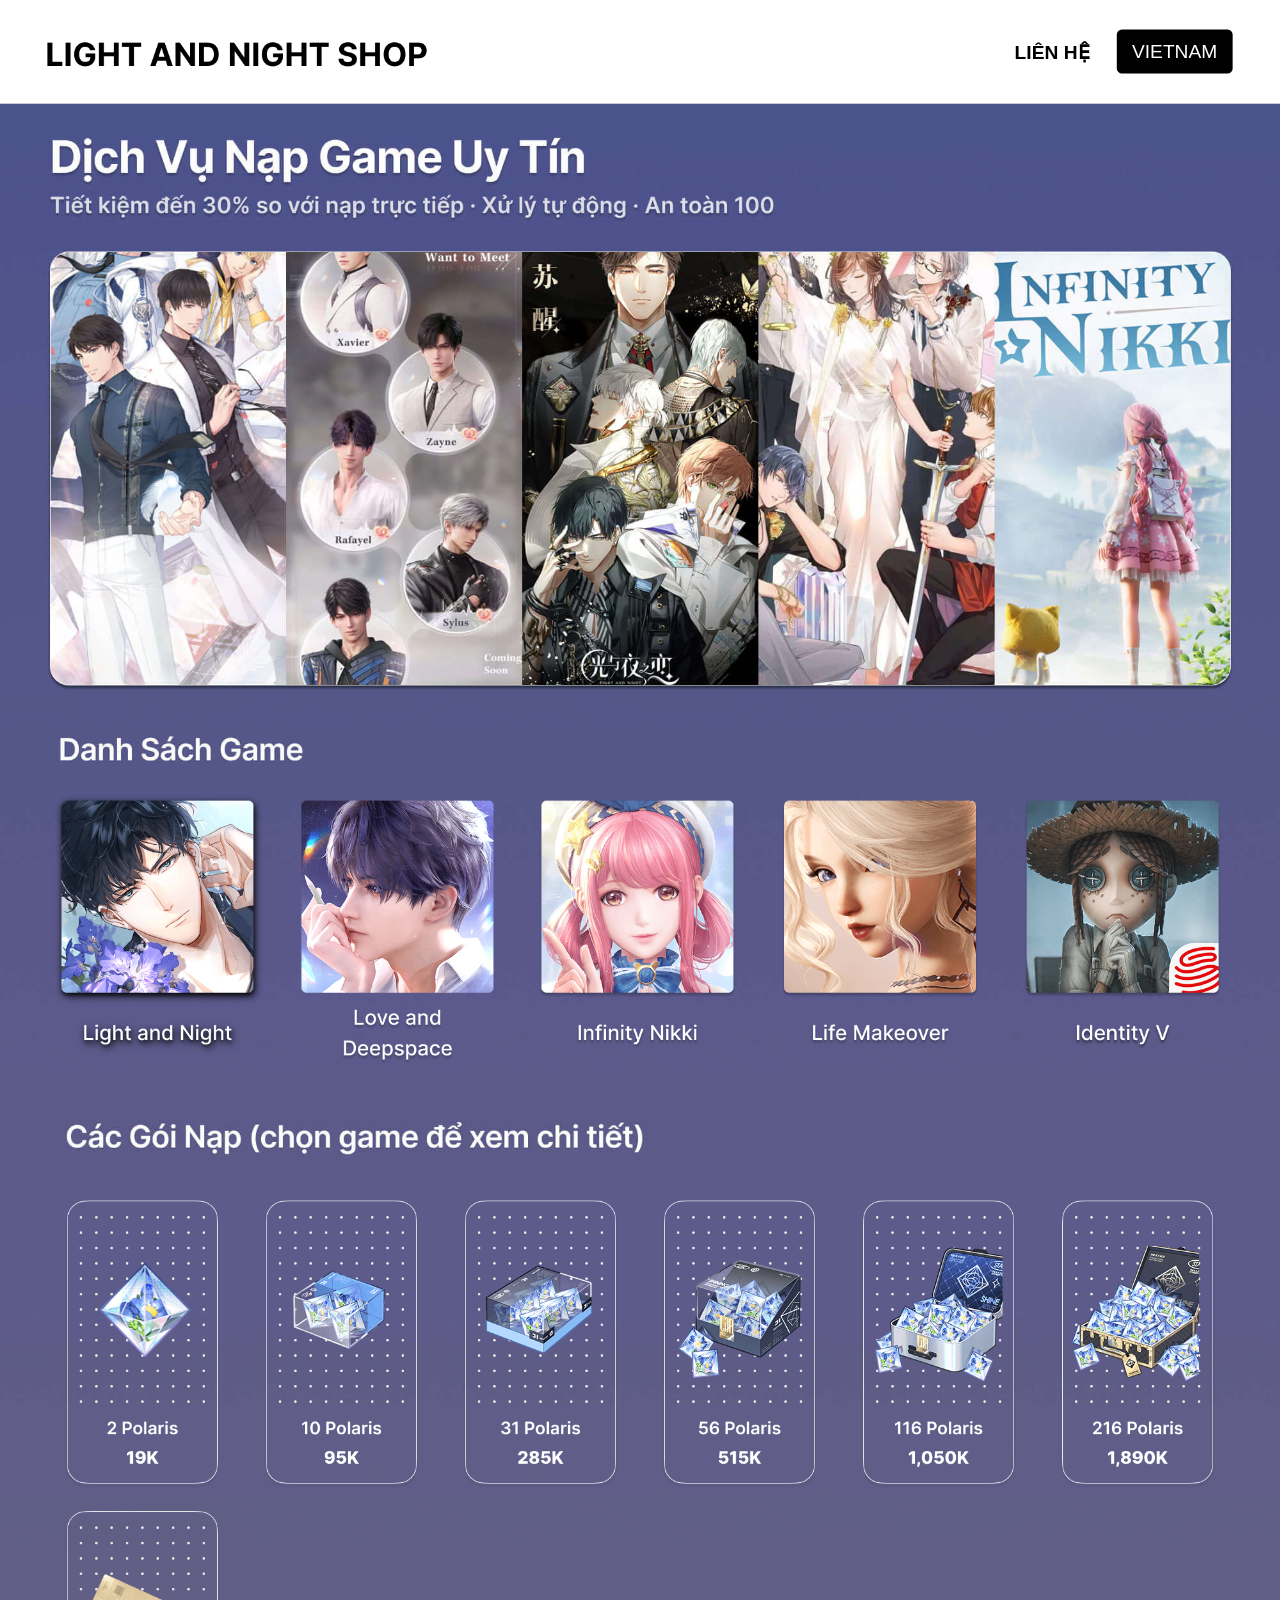
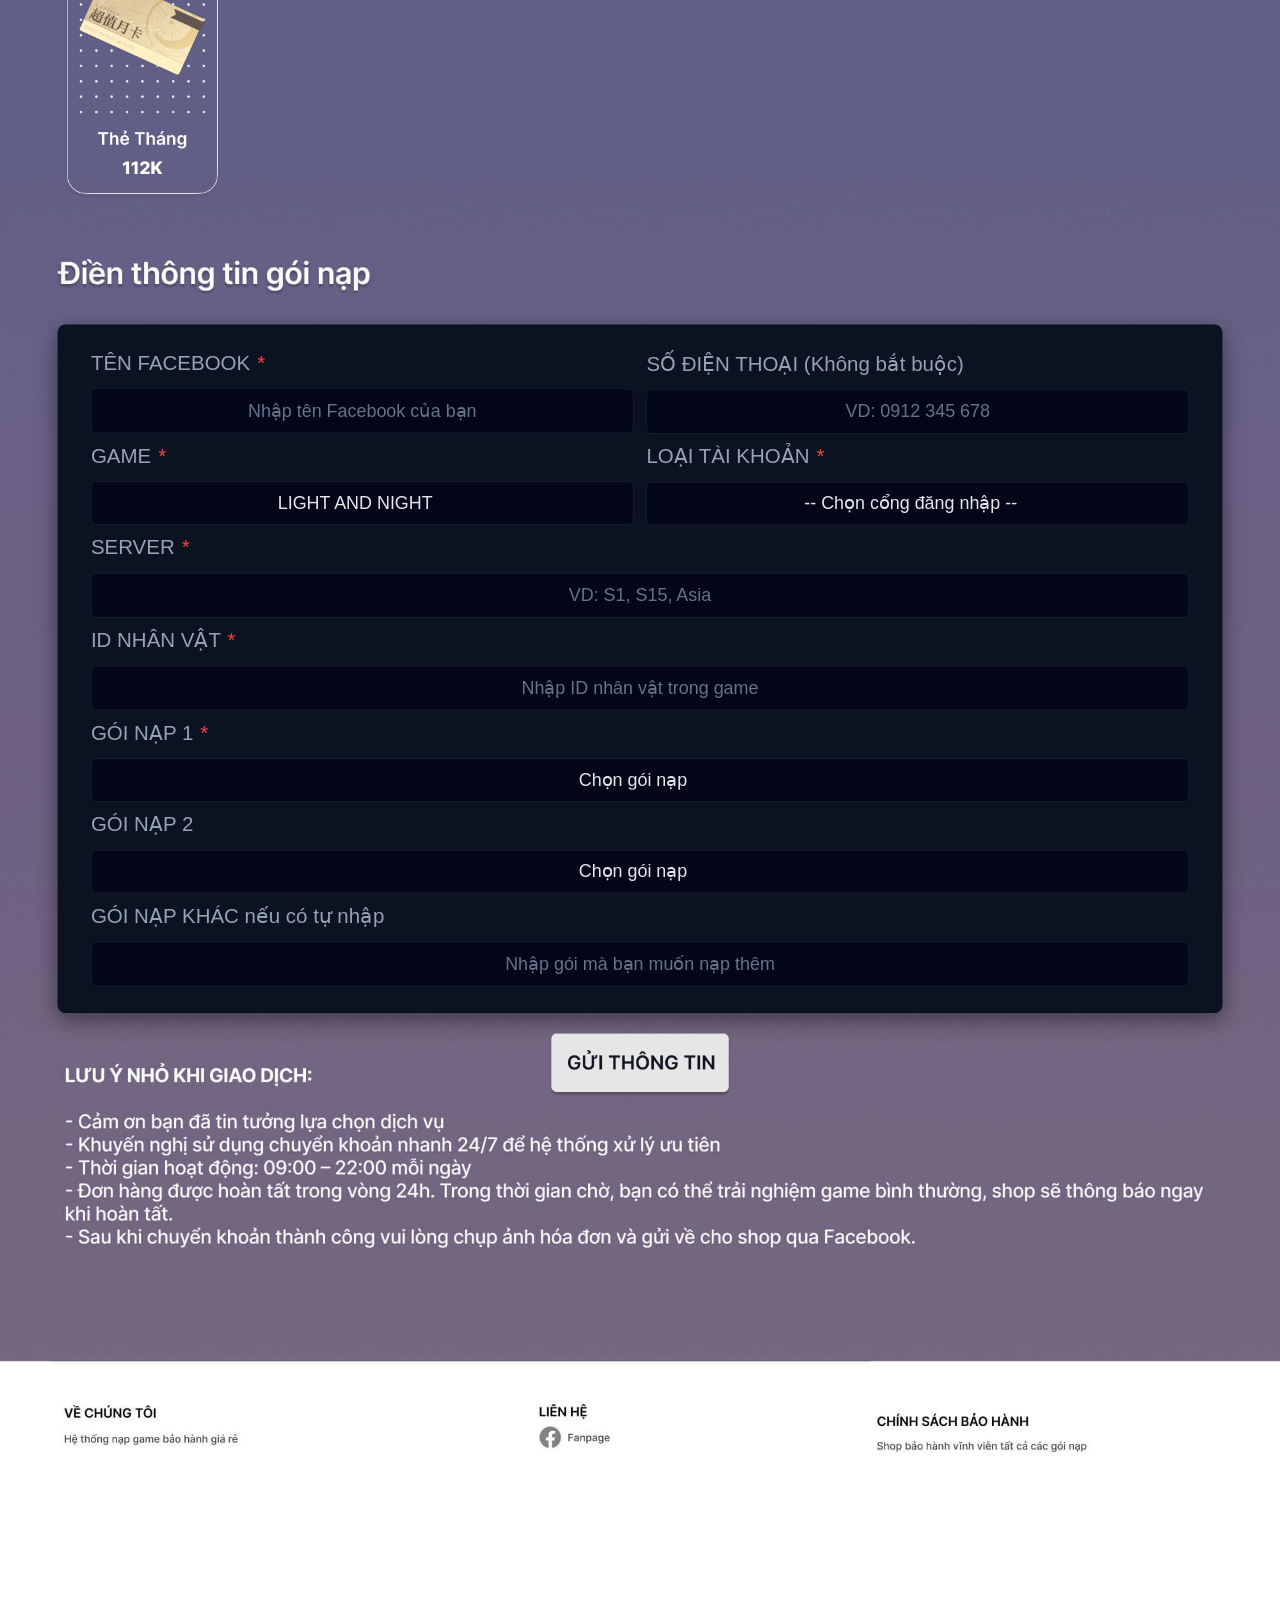
==== index.html @ 297139d0 "up" ====
<!doctype html>
<html lang="en">
  <head>
    <meta charset="utf-8" />
    <meta
      name="viewport"
      content="width=device-width,height=device-height,initial-scale=1,user-scalable=no;user-scalable=0;"
    />
    <title>Light And Night Shop</title>
    <meta property="og:image" content="assets/main/images/thumb-vn.png">
    <link
      rel="stylesheet"
      href="assets/main/images/libraryMainsite-1.1.1.css"
    />
    <link
      rel="preload"
      href="assets/main/images/libraryMainsite-1.1.1.js"
      as="script"
    />
    <link rel="stylesheet" href="web.css" />
    <script src="assets/main/images/fancybox.js"></script>
    <link rel="stylesheet" href="assets/main/images/fancybox.css" />
    <!-- Google Tag Manager -->
<script>(function(w,d,s,l,i){w[l]=w[l]||[];w[l].push({'gtm.start':
new Date().getTime(),event:'gtm.js'});var f=d.getElementsByTagName(s)[0],
j=d.createElement(s),dl=l!='dataLayer'?'&l='+l:'';j.async=true;j.src=
'https://www.googletagmanager.com/gtm.js?id='+i+dl;f.parentNode.insertBefore(j,f);
})(window,document,'script','dataLayer','GTM-PRLCZ9PH');</script>
<!-- End Google Tag Manager -->
  </head>
  <body class="vn">
    <!-- Google Tag Manager (noscript) -->
<noscript><iframe src="https://www.googletagmanager.com/ns.html?id=GTM-PRLCZ9PH"
height="0" width="0" style="display:none;visibility:hidden"></iframe></noscript>
<!-- End Google Tag Manager (noscript) -->

    <div class="MS__layer-loading"><div class="lds-dual-ring"></div></div>
    <div class="layer-rotate" style="display: none">
      <img src="assets/main/images/layerRotate.gif" loading="lazy" />
    </div>
    <div id="MS__wrapper">
      <section id="web-header">
        <div class="background">
          <img
            src="assets/web-header/images/bg-vn.jpg"
            alt="background"
            class="MS__pc"
          />
          <img
            src="assets/web-header/images/bg-mb-vn.jpg"
            alt="background"
            class="MS__mb"
          />
        </div>
        <div class="content">
          <a
            href="https://www.facebook.com/profile.php?id=61579528781466&mibextid=wwXIfr&rdid=nhiEL1tbycbv2c5R&share_url=https%3A%2F%2Fwww.facebook.com%2Fshare%2F18A13CQRGF%2F%3Fmibextid%3DwwXIfr#"
            target="_blank"
            class="fake-link"
          ></a>
          <div class="list-items">
            <a href="#" class="MS__hover"
              ><img src="assets/web-header/images/item-1.png" alt="item-1" /></a
            ><a href="#" class="MS__hover"
              ><img src="assets/web-header/images/item-2.png" alt="item-2" /></a
            ><a href="#" class="MS__hover"
              ><img src="assets/web-header/images/item-3.png" alt="item-3" /></a
            ><a href="#" class="MS__hover"
              ><img src="assets/web-header/images/item-4.png" alt="item-4" /></a
            ><a href="#" class="MS__hover"
              ><img src="assets/web-header/images/item-5.png" alt="item-5"
            /></a>
          </div>
          <img
            src="assets/web-header/images/goinap-vn/PC/item-1.png"
            alt="item-1"
            class="item-detail MS__pc"
          />
          <img
            src="assets/web-header/images/goinap-vn/PC/item-2.png"
            alt="item-2"
            class="item-detail MS__pc"
          />
          <img
            src="assets/web-header/images/goinap-vn/PC/item-3.png"
            alt="item-3"
            class="item-detail MS__pc"
          />
          <img
            src="assets/web-header/images/goinap-vn/PC/item-4.png"
            alt="item-4"
            class="item-detail MS__pc"
          />
          <img
            src="assets/web-header/images/goinap-vn/PC/item-5.png"
            alt="item-5"
            class="item-detail MS__pc"
          />
          <img
            src="assets/web-header/images/goinap-vn/MB/item-1.png"
            alt="item-1"
            class="item-detail MS__mb"
          />
          <img
            src="assets/web-header/images/goinap-vn/MB/item-2.png"
            alt="item-2"
            class="item-detail MS__mb"
          />
          <img
            src="assets/web-header/images/goinap-vn/MB/item-3.png"
            alt="item-3"
            class="item-detail MS__mb"
          />
          <img
            src="assets/web-header/images/goinap-vn/MB/item-4.png"
            alt="item-4"
            class="item-detail MS__mb"
          />
          <img
            src="assets/web-header/images/goinap-vn/MB/item-5.png"
            alt="item-5"
            class="item-detail MS__mb"
          />
          <div class="form-submit">
            <form class="form">
              <div class="form-row">
                <div class="form-group">
                  <label>TÊN FACEBOOK <span>*</span></label>
                  <input placeholder="Nhập tên Facebook của bạn" />
                </div>
                <div class="form-group">
                  <label>SỐ ĐIỆN THOẠI (Không bắt buộc)</label>
                  <input placeholder="VD: 0912 345 678" />
                </div>
              </div>
              <div class="form-row">
                <div class="form-group">
                  <label>GAME <span>*</span></label>
                  <select id="game-select" required>
                    <option value="">-- Chọn game --</option>
                  </select>
                </div>
                <div class="form-group">
                  <label>LOẠI TÀI KHOẢN <span>*</span></label>
                  <select id="login-select" required>
                    <option>-- Chọn cổng đăng nhập --</option>
                  </select>
                </div>
              </div>
              <div class="form-group">
                <label>SERVER <span>*</span></label>
                <input placeholder="VD: S1, S15, Asia" required />
              </div>
              <div class="form-group">
                <label>ID NHÂN VẬT <span>*</span></label>
                <input placeholder="Nhập ID nhân vật trong game" required />
              </div>
              <div class="form-group">
                <label>GÓI NẠP 1 <span>*</span></label>
                <select id="package-1-select" required>
                  <option>Chọn gói nạp</option>
                </select>
              </div>
              <div class="form-group">
                <label>GÓI NẠP 2</label>
                <select id="package-2-select">
                  <option>Chọn gói nạp</option>
                </select>
              </div>
              <div class="form-group">
                <label>GÓI NẠP KHÁC nếu có tự nhập</label>
                <input placeholder="Nhập gói mà bạn muốn nạp thêm" />
              </div>
              <button type="submit" class="btn-submit MS__hover">
                <img src="assets/web-header/images/button-vn.png" alt="Gửi" />
              </button>
            </form>
          </div>
        </div>
      </section>
      <div style="display: none" id="success-modal" class="success-modal">
        <div class="success-content">
          <h3>Gửi thông tin thành công</h3>
          <p>Cảm ơn bạn — chúng tôi đã nhận được thông tin.</p>
        </div>
      </div>
    </div>
    <div class="MS__outer">
      <section id="web-navigation">
        <div class="background">
          <img
            src="assets/web-navigation/images/bg.jpg"
            alt="background"
            class="MS__pc"
          />
          <img
            src="assets/web-navigation/images/bg-mb.jpg"
            alt="background"
            class="MS__mb"
          />
        </div>
        <div class="content">
          <a
            href="https://www.facebook.com/profile.php?id=61579528781466&mibextid=wwXIfr&rdid=nhiEL1tbycbv2c5R&share_url=https%3A%2F%2Fwww.facebook.com%2Fshare%2F18A13CQRGF%2F%3Fmibextid%3DwwXIfr#"
            target="_blank"
            >Liên hệ</a
          >
          <div class="box">
            <a
              href="#"
              class="language MJ__toogleActive"
              data-target=".language-sub"
              >VietNam</a
            >
            <a href="https://longmipay-shop.com/en" class="language language-sub">English</a>
          </div>
        </div>
      </section>
    </div>
    <script>
      var currentPool;
      var varMS = {
        H5: false,
        scaleWidthPC: 2000,
        scaleWidthMB: 768,
        bundles: {
          jquery: true,
          fancybox: false,
          lodash: false,
          swiper: false,
          animate: false,
        },
        callbacks: {
          scaleRoot() {},
        },
      };
    </script>
    <script src="assets/main/images/libraryMainsite-1.1.1.js"></script>
    <script src="web.js"></script>
    <link rel="stylesheet" href="web-sprite.css" />
  </body>
</html>
---- assets/main/images/libraryMainsite-1.1.1.css ----
html{overflow-y:auto;overflow-x:hidden;scroll-behavior:smooth}body{margin:0;padding:0;overflow:hidden;width:100%;height:100%;scroll-behavior:smooth}#MS__wrapper{position:relative;transform-origin:top left;overflow-x:hidden;overflow-y:hidden}.MS__outer{position:fixed;top:0;left:0;bottom:0;right:0;pointer-events:none;height:1000px}@media(orientation: portrait){.MS__outer{height:auto}}@media(orientation: landscape){.MS__hover:hover{filter:brightness(120%);cursor:pointer}}.MS__off{filter:grayscale(1);pointer-events:none}.MS__active{pointer-events:auto}.MS__received{filter:grayscale(0.7);pointer-events:none}.MS__pc{display:block !important}@media(orientation: portrait){.MS__pc{display:none !important}}.MS__mb{display:none !important}@media(orientation: portrait){.MS__mb{display:block !important}}.MS__popup{z-index:-1;width:100%;height:100%;position:absolute;transition:all .3s;display:none}.MS__popup.active{z-index:10;pointer-events:auto;display:block}.MS__popup .MS__opacity{position:absolute;width:100%;height:100%;background:rgba(5,5,5,.9)}.MS__popup .MS__box{display:inline-block;position:absolute;left:50%;transform:translateX(-50%);top:60px}.MS__popup .MS__box .MS__popup-close{display:block;position:absolute;z-index:10}.MS__popup .MS__box .MS__content{position:absolute;top:0;left:0;width:100%;height:100%;box-sizing:border-box}.MS__popup .template_history .table_history{width:100%;overflow-y:auto;scrollbar-width:thin;scrollbar-color:#aaa #ccc}.MS__popup .template_history .table_history::-webkit-scrollbar{width:6px}.MS__popup .template_history .table_history::-webkit-scrollbar-thumb{border-radius:10px}.MS__popup .template_history .table_history::-webkit-scrollbar-track{box-shadow:inset 0 0 5px #ccc;border-radius:10px}.MS__popup .template_history .table_history table{width:98%;margin:0 auto}.MS__popup .template_history nav .pagination>li{display:inline-block;margin-right:5px;margin-left:5px}.MS__popup .template_history nav .pagination>li>a{color:#000;float:left;text-decoration:none !important}.MS__popup .template_history nav .pagination>li>a.page-link,.MS__popup .template_history nav .page-next{padding:5px 14px}.MS__popup .template_history nav .pagination{text-align:center}.MS__popup .template_history nav .pagination{display:flex;align-items:center;justify-content:center}@font-face{font-family:"Roboto-Regular";src:url(assets/main/font/Roboto-Regular.ttf);font-display:swap}.MS__Roboto-Regular{font-family:"Roboto-Regular"}@font-face{font-family:"Barlow-Regular";src:url(assets/main/font/Barlow-Regular.ttf);font-display:swap}.MS__Barlow-Regular{font-family:"Barlow-Regular"}@font-face{font-family:"Felis-Black";src:url(assets/main/font/Felis-Black.otf);font-display:swap}.MS__Felis-Black{font-family:"Felis-Black"}@font-face{font-family:"Beaufortforlol-Bold";src:url(assets/main/font/BEAUFORTFORLOL-BOLD.TTF);font-display:swap}.MS__Beaufortforlol-Bold{font-family:"Beaufortforlol-Bold"}@font-face{font-family:"HongLeiXingShu-Regular";src:url(assets/main/font/HongLeiXingShu.otf);font-display:swap}.MS__HongLeiXingShu-Regular{font-family:"HongLeiXingShu-Regular"}@font-face{font-family:"SVN-Agency-FB-Bold";src:url(assets/main/font/SVN-Agency-FB-bold.ttf);font-display:swap}.MS__SVN-Agency-FB-Bold{font-family:"SVN-Agency-FB-Bold"}@font-face{font-family:"Tahoma-Regular";src:url(assets/main/font/TAHOMA.TTF);font-display:swap}.MS__Tahoma-Regular{font-family:"Tahoma-Regular"}@font-face{font-family:"Signika-Regular";src:url(assets/main/font/Signika-Regular.ttf);font-display:swap}.MS__Signika-Regular{font-family:"Signika-Regular"}@font-face{font-family:"Philosopher-Regular";src:url(assets/main/font/Philosopher-Regular.ttf);font-display:swap}.MS__Philosopher-Regular{font-family:"Philosopher-Regular"}@font-face{font-family:"NotoSansThai-Regular";src:url(assets/main/font/NotoSansThai-Regular.ttf);font-display:swap}.MS__NotoSansThai-Regular{font-family:"NotoSansThai-Regular"}@font-face{font-family:"iCielCadena";src:url(assets/main/font/iCielCadena.otf);font-display:swap}.MS__iCielCadena{font-family:"iCielCadena"}@font-face{font-family:"UTM-Cafeta";src:url(assets/main/font/UTMCAFETA.ttf);font-display:swap}.MS__UTM-Cafeta{font-family:"UTM-Cafeta"}@font-face{font-family:"Sukhumvit-Set";src:url(assets/main/font/sukhumvit-set_bold.ttf);font-display:swap}.MS__Sukhumvit-Set{font-family:"Sukhumvit-Set"}.MS__mt-1{margin-top:10px !important;box-sizing:border-box}.MS__mt-2{margin-top:20px !important;box-sizing:border-box}.MS__mt-3{margin-top:30px !important;box-sizing:border-box}.MS__mt-4{margin-top:40px !important;box-sizing:border-box}.MS__mt-5{margin-top:50px !important;box-sizing:border-box}.MS__mt-6{margin-top:60px !important;box-sizing:border-box}.MS__mt-7{margin-top:70px !important;box-sizing:border-box}.MS__mt-8{margin-top:80px !important;box-sizing:border-box}.MS__mt-9{margin-top:90px !important;box-sizing:border-box}.MS__mt-10{margin-top:100px !important;box-sizing:border-box}.MS__ml-1{margin-left:10px !important;box-sizing:border-box}.MS__ml-2{margin-left:20px !important;box-sizing:border-box}.MS__ml-3{margin-left:30px !important;box-sizing:border-box}.MS__ml-4{margin-left:40px !important;box-sizing:border-box}.MS__ml-5{margin-left:50px !important;box-sizing:border-box}.MS__ml-6{margin-left:60px !important;box-sizing:border-box}.MS__ml-7{margin-left:70px !important;box-sizing:border-box}.MS__ml-8{margin-left:80px !important;box-sizing:border-box}.MS__ml-9{margin-left:90px !important;box-sizing:border-box}.MS__ml-10{margin-left:100px !important;box-sizing:border-box}.MS__mr-1{margin-right:10px !important;box-sizing:border-box}.MS__mr-2{margin-right:20px !important;box-sizing:border-box}.MS__mr-3{margin-right:30px !important;box-sizing:border-box}.MS__mr-4{margin-right:40px !important;box-sizing:border-box}.MS__mr-5{margin-right:50px !important;box-sizing:border-box}.MS__mr-6{margin-right:60px !important;box-sizing:border-box}.MS__mr-7{margin-right:70px !important;box-sizing:border-box}.MS__mr-8{margin-right:80px !important;box-sizing:border-box}.MS__mr-9{margin-right:90px !important;box-sizing:border-box}.MS__mr-10{margin-right:100px !important;box-sizing:border-box}.MS__mb-1{margin-bottom:10px !important;box-sizing:border-box}.MS__mb-2{margin-bottom:20px !important;box-sizing:border-box}.MS__mb-3{margin-bottom:30px !important;box-sizing:border-box}.MS__mb-4{margin-bottom:40px !important;box-sizing:border-box}.MS__mb-5{margin-bottom:50px !important;box-sizing:border-box}.MS__mb-6{margin-bottom:60px !important;box-sizing:border-box}.MS__mb-7{margin-bottom:70px !important;box-sizing:border-box}.MS__mb-8{margin-bottom:80px !important;box-sizing:border-box}.MS__mb-9{margin-bottom:90px !important;box-sizing:border-box}.MS__mb-10{margin-bottom:100px !important;box-sizing:border-box}.MS__pt-1{padding-top:10px !important;box-sizing:border-box}.MS__pt-2{padding-top:20px !important;box-sizing:border-box}.MS__pt-3{padding-top:30px !important;box-sizing:border-box}.MS__pt-4{padding-top:40px !important;box-sizing:border-box}.MS__pt-5{padding-top:50px !important;box-sizing:border-box}.MS__pt-6{padding-top:60px !important;box-sizing:border-box}.MS__pt-7{padding-top:70px !important;box-sizing:border-box}.MS__pt-8{padding-top:80px !important;box-sizing:border-box}.MS__pt-9{padding-top:90px !important;box-sizing:border-box}.MS__pt-10{padding-top:100px !important;box-sizing:border-box}.MS__pl-1{padding-left:10px !important;box-sizing:border-box}.MS__pl-2{padding-left:20px !important;box-sizing:border-box}.MS__pl-3{padding-left:30px !important;box-sizing:border-box}.MS__pl-4{padding-left:40px !important;box-sizing:border-box}.MS__pl-5{padding-left:50px !important;box-sizing:border-box}.MS__pl-6{padding-left:60px !important;box-sizing:border-box}.MS__pl-7{padding-left:70px !important;box-sizing:border-box}.MS__pl-8{padding-left:80px !important;box-sizing:border-box}.MS__pl-9{padding-left:90px !important;box-sizing:border-box}.MS__pl-10{padding-left:100px !important;box-sizing:border-box}.MS__pr-1{padding-right:10px !important;box-sizing:border-box}.MS__pr-2{padding-right:20px !important;box-sizing:border-box}.MS__pr-3{padding-right:30px !important;box-sizing:border-box}.MS__pr-4{padding-right:40px !important;box-sizing:border-box}.MS__pr-5{padding-right:50px !important;box-sizing:border-box}.MS__pr-6{padding-right:60px !important;box-sizing:border-box}.MS__pr-7{padding-right:70px !important;box-sizing:border-box}.MS__pr-8{padding-right:80px !important;box-sizing:border-box}.MS__pr-9{padding-right:90px !important;box-sizing:border-box}.MS__pr-10{padding-right:100px !important;box-sizing:border-box}.MS__pb-1{padding-bottom:10px !important;box-sizing:border-box}.MS__pb-2{padding-bottom:20px !important;box-sizing:border-box}.MS__pb-3{padding-bottom:30px !important;box-sizing:border-box}.MS__pb-4{padding-bottom:40px !important;box-sizing:border-box}.MS__pb-5{padding-bottom:50px !important;box-sizing:border-box}.MS__pb-6{padding-bottom:60px !important;box-sizing:border-box}.MS__pb-7{padding-bottom:70px !important;box-sizing:border-box}.MS__pb-8{padding-bottom:80px !important;box-sizing:border-box}.MS__pb-9{padding-bottom:90px !important;box-sizing:border-box}.MS__pb-10{padding-bottom:100px !important;box-sizing:border-box}.MS__ps-t-1{position:relative !important;top:1px !important}.MS__ps-t-2{position:relative !important;top:2px !important}.MS__ps-t-3{position:relative !important;top:3px !important}.MS__ps-t-4{position:relative !important;top:4px !important}.MS__ps-t-5{position:relative !important;top:5px !important}.MS__ps-t-6{position:relative !important;top:6px !important}.MS__ps-t-7{position:relative !important;top:7px !important}.MS__ps-t-8{position:relative !important;top:8px !important}.MS__ps-t-9{position:relative !important;top:9px !important}.MS__ps-t-10{position:relative !important;top:10px !important}.MS__ps-t-11{position:relative !important;top:11px !important}.MS__ps-t-12{position:relative !important;top:12px !important}.MS__ps-t-13{position:relative !important;top:13px !important}.MS__ps-t-14{position:relative !important;top:14px !important}.MS__ps-t-15{position:relative !important;top:15px !important}.MS__ps-t-16{position:relative !important;top:16px !important}.MS__ps-t-17{position:relative !important;top:17px !important}.MS__ps-t-18{position:relative !important;top:18px !important}.MS__ps-t-19{position:relative !important;top:19px !important}.MS__ps-t-20{position:relative !important;top:20px !important}.MS__ps-t-21{position:relative !important;top:21px !important}.MS__ps-t-22{position:relative !important;top:22px !important}.MS__ps-t-23{position:relative !important;top:23px !important}.MS__ps-t-24{position:relative !important;top:24px !important}.MS__ps-t-25{position:relative !important;top:25px !important}.MS__ps-t-26{position:relative !important;top:26px !important}.MS__ps-t-27{position:relative !important;top:27px !important}.MS__ps-t-28{position:relative !important;top:28px !important}.MS__ps-t-29{position:relative !important;top:29px !important}.MS__ps-t-30{position:relative !important;top:30px !important}.MS__ps-t-31{position:relative !important;top:31px !important}.MS__ps-t-32{position:relative !important;top:32px !important}.MS__ps-t-33{position:relative !important;top:33px !important}.MS__ps-t-34{position:relative !important;top:34px !important}.MS__ps-t-35{position:relative !important;top:35px !important}.MS__ps-t-36{position:relative !important;top:36px !important}.MS__ps-t-37{position:relative !important;top:37px !important}.MS__ps-t-38{position:relative !important;top:38px !important}.MS__ps-t-39{position:relative !important;top:39px !important}.MS__ps-t-40{position:relative !important;top:40px !important}.MS__ps-t-41{position:relative !important;top:41px !important}.MS__ps-t-42{position:relative !important;top:42px !important}.MS__ps-t-43{position:relative !important;top:43px !important}.MS__ps-t-44{position:relative !important;top:44px !important}.MS__ps-t-45{position:relative !important;top:45px !important}.MS__ps-t-46{position:relative !important;top:46px !important}.MS__ps-t-47{position:relative !important;top:47px !important}.MS__ps-t-48{position:relative !important;top:48px !important}.MS__ps-t-49{position:relative !important;top:49px !important}.MS__ps-t-50{position:relative !important;top:50px !important}.MS__ps-t-51{position:relative !important;top:51px !important}.MS__ps-t-52{position:relative !important;top:52px !important}.MS__ps-t-53{position:relative !important;top:53px !important}.MS__ps-t-54{position:relative !important;top:54px !important}.MS__ps-t-55{position:relative !important;top:55px !important}.MS__ps-t-56{position:relative !important;top:56px !important}.MS__ps-t-57{position:relative !important;top:57px !important}.MS__ps-t-58{position:relative !important;top:58px !important}.MS__ps-t-59{position:relative !important;top:59px !important}.MS__ps-t-60{position:relative !important;top:60px !important}.MS__ps-t-61{position:relative !important;top:61px !important}.MS__ps-t-62{position:relative !important;top:62px !important}.MS__ps-t-63{position:relative !important;top:63px !important}.MS__ps-t-64{position:relative !important;top:64px !important}.MS__ps-t-65{position:relative !important;top:65px !important}.MS__ps-t-66{position:relative !important;top:66px !important}.MS__ps-t-67{position:relative !important;top:67px !important}.MS__ps-t-68{position:relative !important;top:68px !important}.MS__ps-t-69{position:relative !important;top:69px !important}.MS__ps-t-70{position:relative !important;top:70px !important}.MS__ps-t-71{position:relative !important;top:71px !important}.MS__ps-t-72{position:relative !important;top:72px !important}.MS__ps-t-73{position:relative !important;top:73px !important}.MS__ps-t-74{position:relative !important;top:74px !important}.MS__ps-t-75{position:relative !important;top:75px !important}.MS__ps-t-76{position:relative !important;top:76px !important}.MS__ps-t-77{position:relative !important;top:77px !important}.MS__ps-t-78{position:relative !important;top:78px !important}.MS__ps-t-79{position:relative !important;top:79px !important}.MS__ps-t-80{position:relative !important;top:80px !important}.MS__ps-t-81{position:relative !important;top:81px !important}.MS__ps-t-82{position:relative !important;top:82px !important}.MS__ps-t-83{position:relative !important;top:83px !important}.MS__ps-t-84{position:relative !important;top:84px !important}.MS__ps-t-85{position:relative !important;top:85px !important}.MS__ps-t-86{position:relative !important;top:86px !important}.MS__ps-t-87{position:relative !important;top:87px !important}.MS__ps-t-88{position:relative !important;top:88px !important}.MS__ps-t-89{position:relative !important;top:89px !important}.MS__ps-t-90{position:relative !important;top:90px !important}.MS__ps-t-91{position:relative !important;top:91px !important}.MS__ps-t-92{position:relative !important;top:92px !important}.MS__ps-t-93{position:relative !important;top:93px !important}.MS__ps-t-94{position:relative !important;top:94px !important}.MS__ps-t-95{position:relative !important;top:95px !important}.MS__ps-t-96{position:relative !important;top:96px !important}.MS__ps-t-97{position:relative !important;top:97px !important}.MS__ps-t-98{position:relative !important;top:98px !important}.MS__ps-t-99{position:relative !important;top:99px !important}.MS__ps-t-100{position:relative !important;top:100px !important}.MS__ps-l-1{position:relative !important;left:1px !important}.MS__ps-l-2{position:relative !important;left:2px !important}.MS__ps-l-3{position:relative !important;left:3px !important}.MS__ps-l-4{position:relative !important;left:4px !important}.MS__ps-l-5{position:relative !important;left:5px !important}.MS__ps-l-6{position:relative !important;left:6px !important}.MS__ps-l-7{position:relative !important;left:7px !important}.MS__ps-l-8{position:relative !important;left:8px !important}.MS__ps-l-9{position:relative !important;left:9px !important}.MS__ps-l-10{position:relative !important;left:10px !important}.MS__ps-l-11{position:relative !important;left:11px !important}.MS__ps-l-12{position:relative !important;left:12px !important}.MS__ps-l-13{position:relative !important;left:13px !important}.MS__ps-l-14{position:relative !important;left:14px !important}.MS__ps-l-15{position:relative !important;left:15px !important}.MS__ps-l-16{position:relative !important;left:16px !important}.MS__ps-l-17{position:relative !important;left:17px !important}.MS__ps-l-18{position:relative !important;left:18px !important}.MS__ps-l-19{position:relative !important;left:19px !important}.MS__ps-l-20{position:relative !important;left:20px !important}.MS__ps-l-21{position:relative !important;left:21px !important}.MS__ps-l-22{position:relative !important;left:22px !important}.MS__ps-l-23{position:relative !important;left:23px !important}.MS__ps-l-24{position:relative !important;left:24px !important}.MS__ps-l-25{position:relative !important;left:25px !important}.MS__ps-l-26{position:relative !important;left:26px !important}.MS__ps-l-27{position:relative !important;left:27px !important}.MS__ps-l-28{position:relative !important;left:28px !important}.MS__ps-l-29{position:relative !important;left:29px !important}.MS__ps-l-30{position:relative !important;left:30px !important}.MS__ps-l-31{position:relative !important;left:31px !important}.MS__ps-l-32{position:relative !important;left:32px !important}.MS__ps-l-33{position:relative !important;left:33px !important}.MS__ps-l-34{position:relative !important;left:34px !important}.MS__ps-l-35{position:relative !important;left:35px !important}.MS__ps-l-36{position:relative !important;left:36px !important}.MS__ps-l-37{position:relative !important;left:37px !important}.MS__ps-l-38{position:relative !important;left:38px !important}.MS__ps-l-39{position:relative !important;left:39px !important}.MS__ps-l-40{position:relative !important;left:40px !important}.MS__ps-l-41{position:relative !important;left:41px !important}.MS__ps-l-42{position:relative !important;left:42px !important}.MS__ps-l-43{position:relative !important;left:43px !important}.MS__ps-l-44{position:relative !important;left:44px !important}.MS__ps-l-45{position:relative !important;left:45px !important}.MS__ps-l-46{position:relative !important;left:46px !important}.MS__ps-l-47{position:relative !important;left:47px !important}.MS__ps-l-48{position:relative !important;left:48px !important}.MS__ps-l-49{position:relative !important;left:49px !important}.MS__ps-l-50{position:relative !important;left:50px !important}.MS__ps-l-51{position:relative !important;left:51px !important}.MS__ps-l-52{position:relative !important;left:52px !important}.MS__ps-l-53{position:relative !important;left:53px !important}.MS__ps-l-54{position:relative !important;left:54px !important}.MS__ps-l-55{position:relative !important;left:55px !important}.MS__ps-l-56{position:relative !important;left:56px !important}.MS__ps-l-57{position:relative !important;left:57px !important}.MS__ps-l-58{position:relative !important;left:58px !important}.MS__ps-l-59{position:relative !important;left:59px !important}.MS__ps-l-60{position:relative !important;left:60px !important}.MS__ps-l-61{position:relative !important;left:61px !important}.MS__ps-l-62{position:relative !important;left:62px !important}.MS__ps-l-63{position:relative !important;left:63px !important}.MS__ps-l-64{position:relative !important;left:64px !important}.MS__ps-l-65{position:relative !important;left:65px !important}.MS__ps-l-66{position:relative !important;left:66px !important}.MS__ps-l-67{position:relative !important;left:67px !important}.MS__ps-l-68{position:relative !important;left:68px !important}.MS__ps-l-69{position:relative !important;left:69px !important}.MS__ps-l-70{position:relative !important;left:70px !important}.MS__ps-l-71{position:relative !important;left:71px !important}.MS__ps-l-72{position:relative !important;left:72px !important}.MS__ps-l-73{position:relative !important;left:73px !important}.MS__ps-l-74{position:relative !important;left:74px !important}.MS__ps-l-75{position:relative !important;left:75px !important}.MS__ps-l-76{position:relative !important;left:76px !important}.MS__ps-l-77{position:relative !important;left:77px !important}.MS__ps-l-78{position:relative !important;left:78px !important}.MS__ps-l-79{position:relative !important;left:79px !important}.MS__ps-l-80{position:relative !important;left:80px !important}.MS__ps-l-81{position:relative !important;left:81px !important}.MS__ps-l-82{position:relative !important;left:82px !important}.MS__ps-l-83{position:relative !important;left:83px !important}.MS__ps-l-84{position:relative !important;left:84px !important}.MS__ps-l-85{position:relative !important;left:85px !important}.MS__ps-l-86{position:relative !important;left:86px !important}.MS__ps-l-87{position:relative !important;left:87px !important}.MS__ps-l-88{position:relative !important;left:88px !important}.MS__ps-l-89{position:relative !important;left:89px !important}.MS__ps-l-90{position:relative !important;left:90px !important}.MS__ps-l-91{position:relative !important;left:91px !important}.MS__ps-l-92{position:relative !important;left:92px !important}.MS__ps-l-93{position:relative !important;left:93px !important}.MS__ps-l-94{position:relative !important;left:94px !important}.MS__ps-l-95{position:relative !important;left:95px !important}.MS__ps-l-96{position:relative !important;left:96px !important}.MS__ps-l-97{position:relative !important;left:97px !important}.MS__ps-l-98{position:relative !important;left:98px !important}.MS__ps-l-99{position:relative !important;left:99px !important}.MS__ps-l-100{position:relative !important;left:100px !important}.MS__ps-r-1{position:relative !important;right:1px !important}.MS__ps-r-2{position:relative !important;right:2px !important}.MS__ps-r-3{position:relative !important;right:3px !important}.MS__ps-r-4{position:relative !important;right:4px !important}.MS__ps-r-5{position:relative !important;right:5px !important}.MS__ps-r-6{position:relative !important;right:6px !important}.MS__ps-r-7{position:relative !important;right:7px !important}.MS__ps-r-8{position:relative !important;right:8px !important}.MS__ps-r-9{position:relative !important;right:9px !important}.MS__ps-r-10{position:relative !important;right:10px !important}.MS__ps-r-11{position:relative !important;right:11px !important}.MS__ps-r-12{position:relative !important;right:12px !important}.MS__ps-r-13{position:relative !important;right:13px !important}.MS__ps-r-14{position:relative !important;right:14px !important}.MS__ps-r-15{position:relative !important;right:15px !important}.MS__ps-r-16{position:relative !important;right:16px !important}.MS__ps-r-17{position:relative !important;right:17px !important}.MS__ps-r-18{position:relative !important;right:18px !important}.MS__ps-r-19{position:relative !important;right:19px !important}.MS__ps-r-20{position:relative !important;right:20px !important}.MS__ps-r-21{position:relative !important;right:21px !important}.MS__ps-r-22{position:relative !important;right:22px !important}.MS__ps-r-23{position:relative !important;right:23px !important}.MS__ps-r-24{position:relative !important;right:24px !important}.MS__ps-r-25{position:relative !important;right:25px !important}.MS__ps-r-26{position:relative !important;right:26px !important}.MS__ps-r-27{position:relative !important;right:27px !important}.MS__ps-r-28{position:relative !important;right:28px !important}.MS__ps-r-29{position:relative !important;right:29px !important}.MS__ps-r-30{position:relative !important;right:30px !important}.MS__ps-r-31{position:relative !important;right:31px !important}.MS__ps-r-32{position:relative !important;right:32px !important}.MS__ps-r-33{position:relative !important;right:33px !important}.MS__ps-r-34{position:relative !important;right:34px !important}.MS__ps-r-35{position:relative !important;right:35px !important}.MS__ps-r-36{position:relative !important;right:36px !important}.MS__ps-r-37{position:relative !important;right:37px !important}.MS__ps-r-38{position:relative !important;right:38px !important}.MS__ps-r-39{position:relative !important;right:39px !important}.MS__ps-r-40{position:relative !important;right:40px !important}.MS__ps-r-41{position:relative !important;right:41px !important}.MS__ps-r-42{position:relative !important;right:42px !important}.MS__ps-r-43{position:relative !important;right:43px !important}.MS__ps-r-44{position:relative !important;right:44px !important}.MS__ps-r-45{position:relative !important;right:45px !important}.MS__ps-r-46{position:relative !important;right:46px !important}.MS__ps-r-47{position:relative !important;right:47px !important}.MS__ps-r-48{position:relative !important;right:48px !important}.MS__ps-r-49{position:relative !important;right:49px !important}.MS__ps-r-50{position:relative !important;right:50px !important}.MS__ps-r-51{position:relative !important;right:51px !important}.MS__ps-r-52{position:relative !important;right:52px !important}.MS__ps-r-53{position:relative !important;right:53px !important}.MS__ps-r-54{position:relative !important;right:54px !important}.MS__ps-r-55{position:relative !important;right:55px !important}.MS__ps-r-56{position:relative !important;right:56px !important}.MS__ps-r-57{position:relative !important;right:57px !important}.MS__ps-r-58{position:relative !important;right:58px !important}.MS__ps-r-59{position:relative !important;right:59px !important}.MS__ps-r-60{position:relative !important;right:60px !important}.MS__ps-r-61{position:relative !important;right:61px !important}.MS__ps-r-62{position:relative !important;right:62px !important}.MS__ps-r-63{position:relative !important;right:63px !important}.MS__ps-r-64{position:relative !important;right:64px !important}.MS__ps-r-65{position:relative !important;right:65px !important}.MS__ps-r-66{position:relative !important;right:66px !important}.MS__ps-r-67{position:relative !important;right:67px !important}.MS__ps-r-68{position:relative !important;right:68px !important}.MS__ps-r-69{position:relative !important;right:69px !important}.MS__ps-r-70{position:relative !important;right:70px !important}.MS__ps-r-71{position:relative !important;right:71px !important}.MS__ps-r-72{position:relative !important;right:72px !important}.MS__ps-r-73{position:relative !important;right:73px !important}.MS__ps-r-74{position:relative !important;right:74px !important}.MS__ps-r-75{position:relative !important;right:75px !important}.MS__ps-r-76{position:relative !important;right:76px !important}.MS__ps-r-77{position:relative !important;right:77px !important}.MS__ps-r-78{position:relative !important;right:78px !important}.MS__ps-r-79{position:relative !important;right:79px !important}.MS__ps-r-80{position:relative !important;right:80px !important}.MS__ps-r-81{position:relative !important;right:81px !important}.MS__ps-r-82{position:relative !important;right:82px !important}.MS__ps-r-83{position:relative !important;right:83px !important}.MS__ps-r-84{position:relative !important;right:84px !important}.MS__ps-r-85{position:relative !important;right:85px !important}.MS__ps-r-86{position:relative !important;right:86px !important}.MS__ps-r-87{position:relative !important;right:87px !important}.MS__ps-r-88{position:relative !important;right:88px !important}.MS__ps-r-89{position:relative !important;right:89px !important}.MS__ps-r-90{position:relative !important;right:90px !important}.MS__ps-r-91{position:relative !important;right:91px !important}.MS__ps-r-92{position:relative !important;right:92px !important}.MS__ps-r-93{position:relative !important;right:93px !important}.MS__ps-r-94{position:relative !important;right:94px !important}.MS__ps-r-95{position:relative !important;right:95px !important}.MS__ps-r-96{position:relative !important;right:96px !important}.MS__ps-r-97{position:relative !important;right:97px !important}.MS__ps-r-98{position:relative !important;right:98px !important}.MS__ps-r-99{position:relative !important;right:99px !important}.MS__ps-r-100{position:relative !important;right:100px !important}.MS__ps-b-1{position:relative !important;bottom:1px !important}.MS__ps-b-2{position:relative !important;bottom:2px !important}.MS__ps-b-3{position:relative !important;bottom:3px !important}.MS__ps-b-4{position:relative !important;bottom:4px !important}.MS__ps-b-5{position:relative !important;bottom:5px !important}.MS__ps-b-6{position:relative !important;bottom:6px !important}.MS__ps-b-7{position:relative !important;bottom:7px !important}.MS__ps-b-8{position:relative !important;bottom:8px !important}.MS__ps-b-9{position:relative !important;bottom:9px !important}.MS__ps-b-10{position:relative !important;bottom:10px !important}.MS__ps-b-11{position:relative !important;bottom:11px !important}.MS__ps-b-12{position:relative !important;bottom:12px !important}.MS__ps-b-13{position:relative !important;bottom:13px !important}.MS__ps-b-14{position:relative !important;bottom:14px !important}.MS__ps-b-15{position:relative !important;bottom:15px !important}.MS__ps-b-16{position:relative !important;bottom:16px !important}.MS__ps-b-17{position:relative !important;bottom:17px !important}.MS__ps-b-18{position:relative !important;bottom:18px !important}.MS__ps-b-19{position:relative !important;bottom:19px !important}.MS__ps-b-20{position:relative !important;bottom:20px !important}.MS__ps-b-21{position:relative !important;bottom:21px !important}.MS__ps-b-22{position:relative !important;bottom:22px !important}.MS__ps-b-23{position:relative !important;bottom:23px !important}.MS__ps-b-24{position:relative !important;bottom:24px !important}.MS__ps-b-25{position:relative !important;bottom:25px !important}.MS__ps-b-26{position:relative !important;bottom:26px !important}.MS__ps-b-27{position:relative !important;bottom:27px !important}.MS__ps-b-28{position:relative !important;bottom:28px !important}.MS__ps-b-29{position:relative !important;bottom:29px !important}.MS__ps-b-30{position:relative !important;bottom:30px !important}.MS__ps-b-31{position:relative !important;bottom:31px !important}.MS__ps-b-32{position:relative !important;bottom:32px !important}.MS__ps-b-33{position:relative !important;bottom:33px !important}.MS__ps-b-34{position:relative !important;bottom:34px !important}.MS__ps-b-35{position:relative !important;bottom:35px !important}.MS__ps-b-36{position:relative !important;bottom:36px !important}.MS__ps-b-37{position:relative !important;bottom:37px !important}.MS__ps-b-38{position:relative !important;bottom:38px !important}.MS__ps-b-39{position:relative !important;bottom:39px !important}.MS__ps-b-40{position:relative !important;bottom:40px !important}.MS__ps-b-41{position:relative !important;bottom:41px !important}.MS__ps-b-42{position:relative !important;bottom:42px !important}.MS__ps-b-43{position:relative !important;bottom:43px !important}.MS__ps-b-44{position:relative !important;bottom:44px !important}.MS__ps-b-45{position:relative !important;bottom:45px !important}.MS__ps-b-46{position:relative !important;bottom:46px !important}.MS__ps-b-47{position:relative !important;bottom:47px !important}.MS__ps-b-48{position:relative !important;bottom:48px !important}.MS__ps-b-49{position:relative !important;bottom:49px !important}.MS__ps-b-50{position:relative !important;bottom:50px !important}.MS__ps-b-51{position:relative !important;bottom:51px !important}.MS__ps-b-52{position:relative !important;bottom:52px !important}.MS__ps-b-53{position:relative !important;bottom:53px !important}.MS__ps-b-54{position:relative !important;bottom:54px !important}.MS__ps-b-55{position:relative !important;bottom:55px !important}.MS__ps-b-56{position:relative !important;bottom:56px !important}.MS__ps-b-57{position:relative !important;bottom:57px !important}.MS__ps-b-58{position:relative !important;bottom:58px !important}.MS__ps-b-59{position:relative !important;bottom:59px !important}.MS__ps-b-60{position:relative !important;bottom:60px !important}.MS__ps-b-61{position:relative !important;bottom:61px !important}.MS__ps-b-62{position:relative !important;bottom:62px !important}.MS__ps-b-63{position:relative !important;bottom:63px !important}.MS__ps-b-64{position:relative !important;bottom:64px !important}.MS__ps-b-65{position:relative !important;bottom:65px !important}.MS__ps-b-66{position:relative !important;bottom:66px !important}.MS__ps-b-67{position:relative !important;bottom:67px !important}.MS__ps-b-68{position:relative !important;bottom:68px !important}.MS__ps-b-69{position:relative !important;bottom:69px !important}.MS__ps-b-70{position:relative !important;bottom:70px !important}.MS__ps-b-71{position:relative !important;bottom:71px !important}.MS__ps-b-72{position:relative !important;bottom:72px !important}.MS__ps-b-73{position:relative !important;bottom:73px !important}.MS__ps-b-74{position:relative !important;bottom:74px !important}.MS__ps-b-75{position:relative !important;bottom:75px !important}.MS__ps-b-76{position:relative !important;bottom:76px !important}.MS__ps-b-77{position:relative !important;bottom:77px !important}.MS__ps-b-78{position:relative !important;bottom:78px !important}.MS__ps-b-79{position:relative !important;bottom:79px !important}.MS__ps-b-80{position:relative !important;bottom:80px !important}.MS__ps-b-81{position:relative !important;bottom:81px !important}.MS__ps-b-82{position:relative !important;bottom:82px !important}.MS__ps-b-83{position:relative !important;bottom:83px !important}.MS__ps-b-84{position:relative !important;bottom:84px !important}.MS__ps-b-85{position:relative !important;bottom:85px !important}.MS__ps-b-86{position:relative !important;bottom:86px !important}.MS__ps-b-87{position:relative !important;bottom:87px !important}.MS__ps-b-88{position:relative !important;bottom:88px !important}.MS__ps-b-89{position:relative !important;bottom:89px !important}.MS__ps-b-90{position:relative !important;bottom:90px !important}.MS__ps-b-91{position:relative !important;bottom:91px !important}.MS__ps-b-92{position:relative !important;bottom:92px !important}.MS__ps-b-93{position:relative !important;bottom:93px !important}.MS__ps-b-94{position:relative !important;bottom:94px !important}.MS__ps-b-95{position:relative !important;bottom:95px !important}.MS__ps-b-96{position:relative !important;bottom:96px !important}.MS__ps-b-97{position:relative !important;bottom:97px !important}.MS__ps-b-98{position:relative !important;bottom:98px !important}.MS__ps-b-99{position:relative !important;bottom:99px !important}.MS__ps-b-100{position:relative !important;bottom:100px !important}.MS__upfont-1{font-size:110% !important}.MS__upfont-2{font-size:120% !important}.MS__upfont-3{font-size:130% !important}.MS__upfont-4{font-size:140% !important}.MS__upfont-5{font-size:150% !important}.MS__upfont-6{font-size:160% !important}.MS__upfont-7{font-size:170% !important}.MS__upfont-8{font-size:180% !important}.MS__upfont-9{font-size:190% !important}.MS__upfont-10{font-size:200% !important}.MS__rotate-phone{position:absolute;top:0;left:0;right:0;bottom:0;z-index:10000;display:flex;align-items:center;justify-content:center;background-color:#000;pointer-events:none}.MS__layer-loading,.layer{width:100%;height:100%;background-color:#000;position:fixed;z-index:100;opacity:1;transition:opacity .5s linear}.lds-dual-ring{position:absolute;left:50%;top:50%;transform:translate(-50%, -50%);display:inline-block;width:80px;height:80px;opacity:1;transition:opacity .3s linear}.lds-dual-ring::after{content:" ";display:block;width:64px;height:64px;margin:8px;border-radius:50%;border:6px solid #fff;border-color:#fff rgba(0,0,0,0) #fff rgba(0,0,0,0);animation:lds-dual-ring 1.2s linear infinite}@keyframes lds-dual-ring{0%{transform:rotate(0deg)}100%{transform:rotate(360deg)}}*{margin:0;padding:0;border:0;font-size:100%}*::-webkit-scrollbar{width:6px}*::-webkit-scrollbar-thumb{border-radius:10px}*::-webkit-scrollbar-track{box-shadow:inset 0 0 5px #ccc;border-radius:10px}*::-webkit-scrollbar-thumb{background:#1b203e}button{background-color:rgba(0,0,0,0)}

/*# sourceMappingURL=libraryMainsite-1.1.1.css.map*/
---- web.css ----
section{-webkit-overflow-scrolling:touch;overscroll-behavior:contain}body{font-family:Arial}.layer-rotate{width:100%;height:100%;background-color:#000;position:fixed;z-index:100;opacity:1;transition:opacity .5s linear}.layer-rotate img{position:absolute;left:50%;top:50%;transform:translate(-50%, -50%)}
#web-header{position:relative;height:4811px}#web-header .background{position:absolute;top:0;left:0}#web-header .content{position:absolute;left:0;top:0;right:0;bottom:0;box-sizing:border-box}#web-header .content .fake-link{position:absolute;width:130px;height:50px;bottom:42px;left:42%}@media(max-width: 768px){#web-header .content .fake-link{bottom:100px}}#web-header .content .list-items{display:flex;position:absolute;top:26%;width:100%;justify-content:center;gap:71px}@media(max-width: 768px){#web-header .content .list-items{flex-wrap:wrap;transform:translateX(-50%) scale(0.75);top:13.5%;transform-origin:center;left:50%;justify-content:flex-start;row-gap:25px;column-gap:135px}}#web-header .content .list-items a.is-active{filter:drop-shadow(2px 4px 6px black)}#web-header .content .item-detail{position:absolute;left:50%;transform:translateX(-50%);top:39%}#web-header .content .item-detail.Hide{display:none !important}#web-header .content .form-submit{border-radius:12px;background:#0b1220;box-shadow:0 10px 35px rgba(0,0,0,.45);position:absolute;top:62.5%;left:50%;transform:translateX(-50%);width:91%;padding:42px 52px;box-sizing:border-box;margin:0}@media(max-width: 768px){#web-header .content .form-submit{top:61%;width:85%;padding:32px 32px 4px}}#web-header .content .form-submit .btn-submit{position:absolute;bottom:-135px;left:50%;transform:translateX(-50%)}@media(max-width: 768px){#web-header .content .form-submit .btn-submit{bottom:-110px;transform:translateX(-50%) scale(0.8)}}#web-header .content .form-submit .form{display:flex;flex-direction:column;gap:16px}@media(min-width: 769px){#web-header .content .form-submit .form .form-row{display:grid;grid-template-columns:1fr 1fr;gap:20px}}#web-header .content .form-submit .form .form-group{display:flex;flex-direction:column;position:relative}@media(max-width: 768px){#web-header .content .form-submit .form .form-group{margin-bottom:21px}}#web-header .content .form-submit .form .form-group label{color:#94a3b8;font-weight:500;font-size:32px;margin-bottom:21px}@media(max-width: 768px){#web-header .content .form-submit .form .form-group label{font-size:24px;margin-bottom:14px}}#web-header .content .form-submit .form .form-group label span{color:#ef4444;margin-left:2px}#web-header .content .form-submit .form .form-group input,#web-header .content .form-submit .form .form-group select{width:100%;height:68px;background:#020617;border:1px solid #1e293b;border-radius:8px;padding:0 14px;font-size:14px;color:#e5e7eb;outline:none;transition:all .2s ease;width:auto;font-size:28px;text-align:center}@media(max-width: 768px){#web-header .content .form-submit .form .form-group input,#web-header .content .form-submit .form .form-group select{font-size:25px;height:62px}}#web-header .content .form-submit .form .form-group input::placeholder,#web-header .content .form-submit .form .form-group select::placeholder{color:#64748b}#web-header .content .form-submit .form .form-group input:focus,#web-header .content .form-submit .form .form-group select:focus{border-color:#6366f1;box-shadow:0 0 0 1px rgba(99,102,241,.5)}#web-header .content .form-submit .form .form-group select{appearance:none;padding-right:36px;cursor:pointer}
#web-navigation{position:relative;height:162px;pointer-events:auto}#web-navigation .background{position:absolute;top:0;left:0}#web-navigation .content{position:absolute;left:0;top:0;right:0;bottom:0;box-sizing:border-box}#web-navigation .content{display:flex;justify-content:flex-end;align-items:center;box-sizing:border-box;padding:0 74px;gap:42px;font-size:30px;text-transform:uppercase}@media(max-width: 768px){#web-navigation .content{gap:32px;font-size:21px;padding:0 28px}}#web-navigation .content a{text-decoration:none;color:#000;font-weight:bold}#web-navigation .content .box{position:relative}#web-navigation .content .box .language{box-sizing:border-box;padding:18px 24px;border-radius:8px;background-color:#000;color:#fff;font-weight:400}@media(max-width: 768px){#web-navigation .content .box .language{padding:12px}}#web-navigation .content .box .language-sub{position:absolute;transform-origin:right;right:0;transform:scale(0.8);top:60px;display:none}@media(max-width: 768px){#web-navigation .content .box .language-sub{top:45px}}#web-navigation .content .box .language-sub.active{display:block}

/*# sourceMappingURL=web.css.map*/
---- web-sprite.css ----

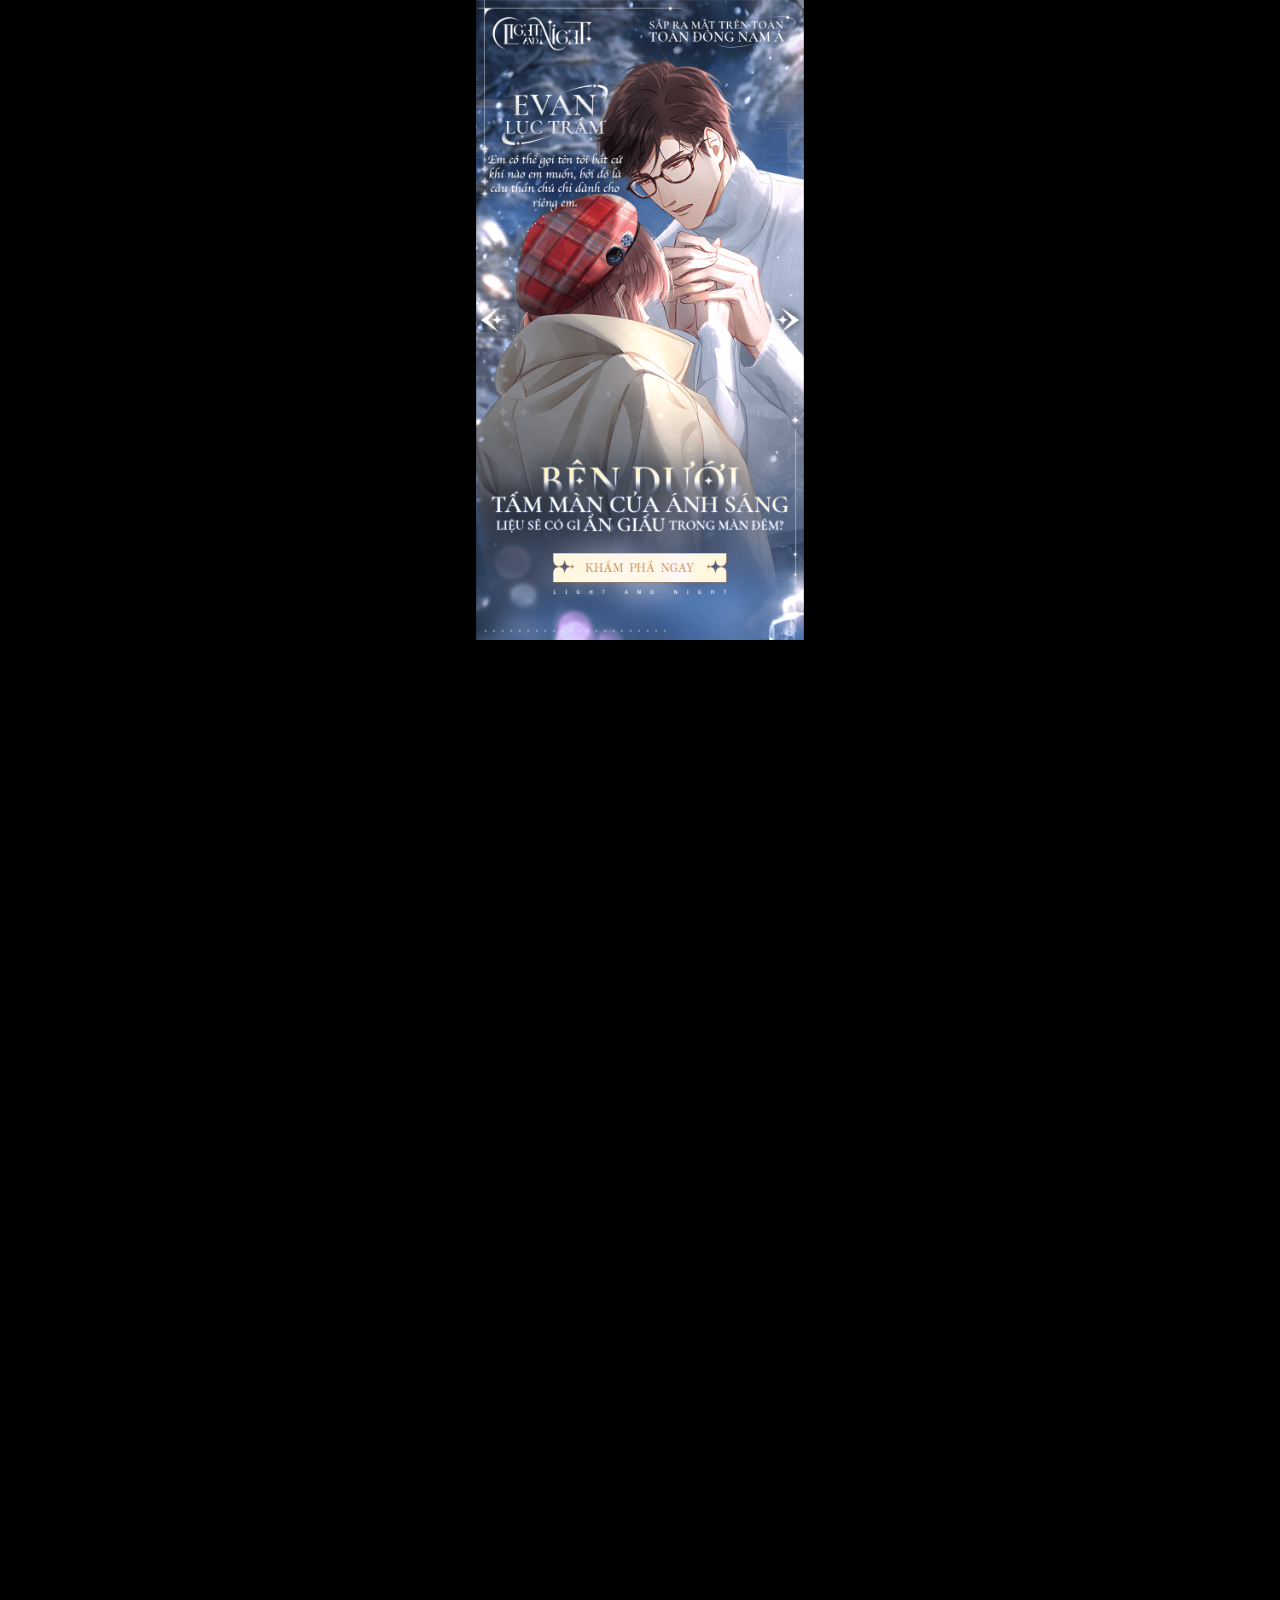
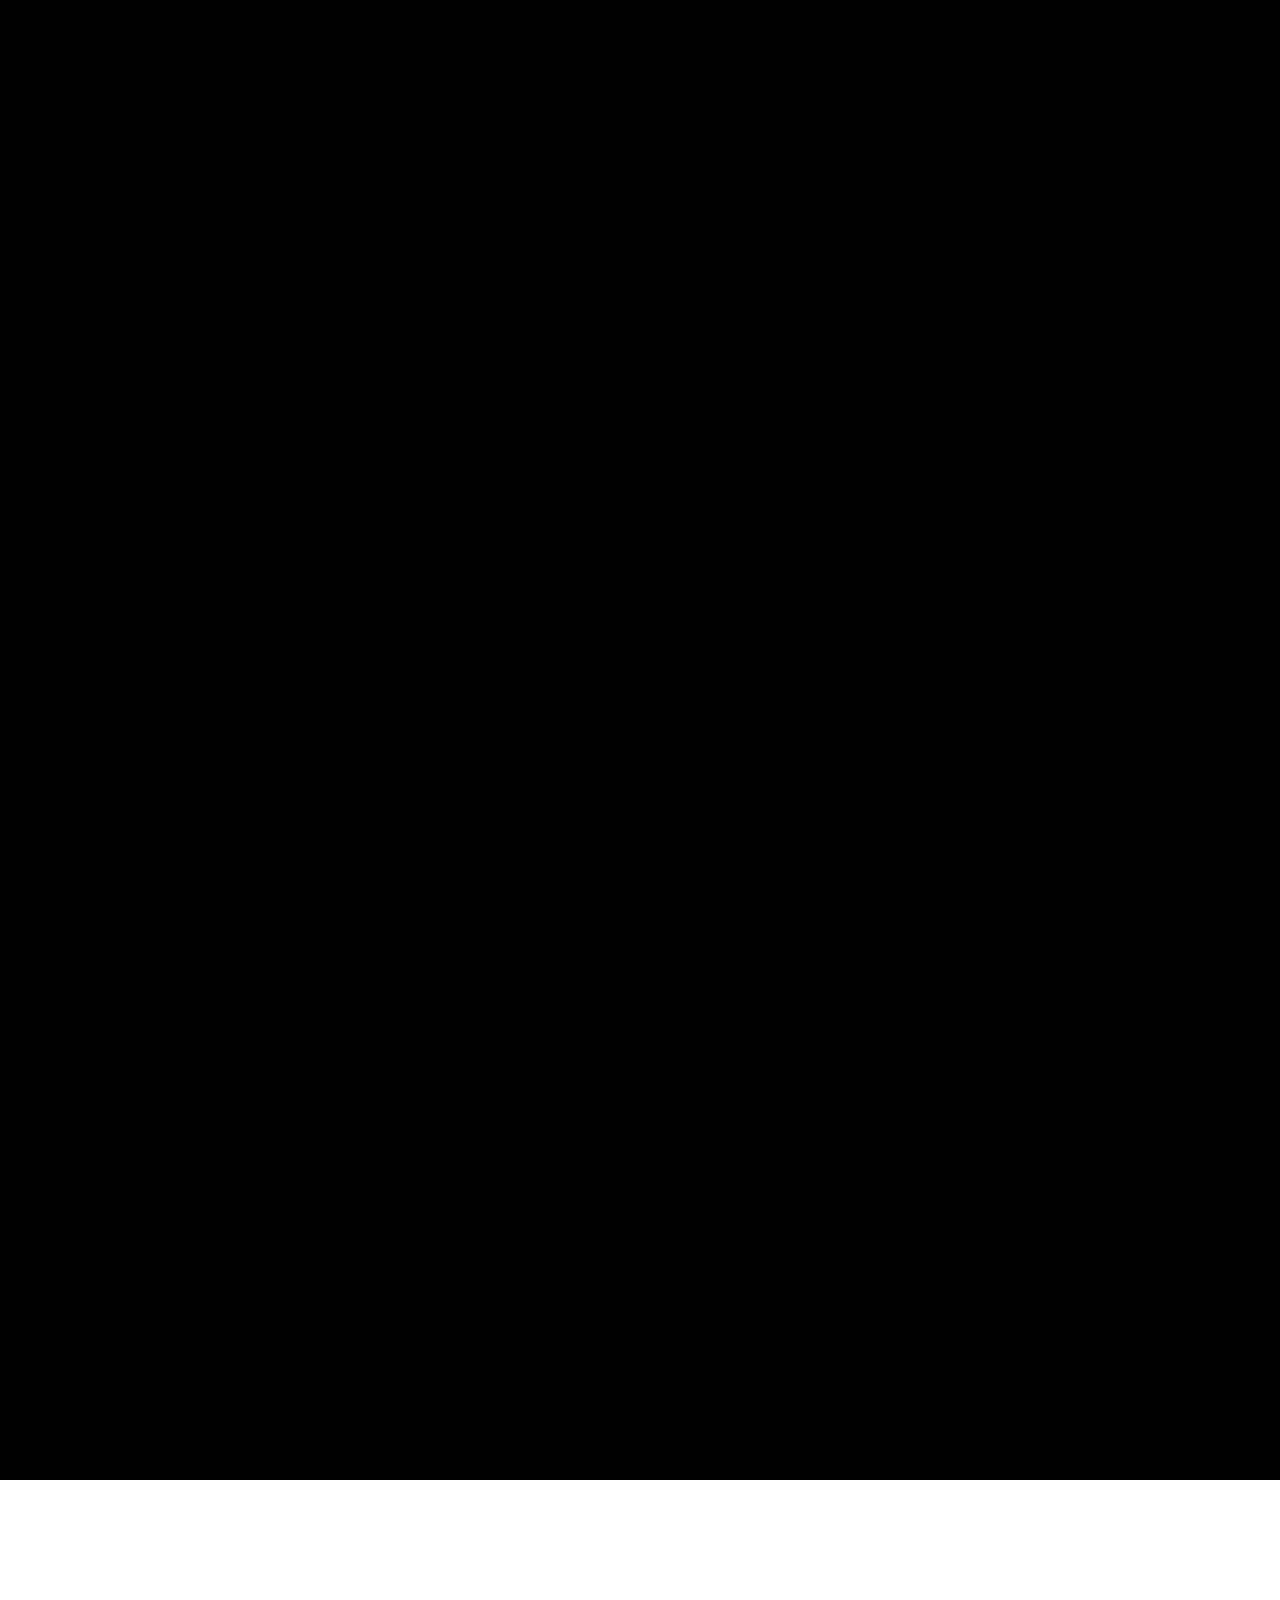
==== commit e92a7710: "up" ====
--- a/index.html
+++ b/index.html
@@ -216,7 +216,29 @@
           </div>
         </div>
       </section>
+      <div class="banner-loading active">
+				<div class="opacity"></div>
+				<img src="assets/web-header/images/loading/{{locate}}_LAN1_Frame1.png" alt="banner" class="" id="banner-loading-image">
+			</div>
     </div>
+    <script>
+			(function () {
+				var bannerLoading = document.querySelector('.banner-loading');
+				if (bannerLoading) {
+					setTimeout(function () {
+						bannerLoading.classList.remove('active');
+					}, 3000);
+				}
+
+				var bannerImage = document.getElementById('banner-loading-image');
+				if (!bannerImage) return;
+
+				var locate = 'VN';
+				var randomLan = Math.floor(Math.random() * 2) + 1;
+				var randomFrame = Math.floor(Math.random() * 5) + 1;
+				bannerImage.src = 'assets/web-header/images/loading/' + locate + '_LAN' + randomLan + '_Frame' + randomFrame + '.png';
+			})();
+		</script>
     <script>
       var currentPool;
       var varMS = {
--- a/web.css
+++ b/web.css
@@ -1,4 +1,4 @@
-section{-webkit-overflow-scrolling:touch;overscroll-behavior:contain}body{font-family:Arial}.layer-rotate{width:100%;height:100%;background-color:#000;position:fixed;z-index:100;opacity:1;transition:opacity .5s linear}.layer-rotate img{position:absolute;left:50%;top:50%;transform:translate(-50%, -50%)}
+section{-webkit-overflow-scrolling:touch;overscroll-behavior:contain}body{font-family:Arial}.banner-loading{position:absolute;top:0;left:0;width:100%;height:100%;display:none}.banner-loading.active{display:block;pointer-events:auto}.banner-loading .opacity{position:absolute;width:100%;height:100%;background-color:#000}.banner-loading img{position:relative;z-index:1;height:1000px;display:block;margin:0 auto}@media(max-width: 768px){.banner-loading img{height:auto}}.layer-rotate{width:100%;height:100%;background-color:#000;position:fixed;z-index:100;opacity:1;transition:opacity .5s linear}.layer-rotate img{position:absolute;left:50%;top:50%;transform:translate(-50%, -50%)}
 #web-header{position:relative;height:4811px}#web-header .background{position:absolute;top:0;left:0}#web-header .content{position:absolute;left:0;top:0;right:0;bottom:0;box-sizing:border-box}#web-header .content .fake-link{position:absolute;width:130px;height:50px;bottom:42px;left:42%}@media(max-width: 768px){#web-header .content .fake-link{bottom:100px}}#web-header .content .list-items{display:flex;position:absolute;top:26%;width:100%;justify-content:center;gap:71px}@media(max-width: 768px){#web-header .content .list-items{flex-wrap:wrap;transform:translateX(-50%) scale(0.75);top:13.5%;transform-origin:center;left:50%;justify-content:flex-start;row-gap:25px;column-gap:135px}}#web-header .content .list-items a.is-active{filter:drop-shadow(2px 4px 6px black)}#web-header .content .item-detail{position:absolute;left:50%;transform:translateX(-50%);top:39%}#web-header .content .item-detail.Hide{display:none !important}#web-header .content .form-submit{border-radius:12px;background:#0b1220;box-shadow:0 10px 35px rgba(0,0,0,.45);position:absolute;top:62.5%;left:50%;transform:translateX(-50%);width:91%;padding:42px 52px;box-sizing:border-box;margin:0}@media(max-width: 768px){#web-header .content .form-submit{top:61%;width:85%;padding:32px 32px 4px}}#web-header .content .form-submit .btn-submit{position:absolute;bottom:-135px;left:50%;transform:translateX(-50%)}@media(max-width: 768px){#web-header .content .form-submit .btn-submit{bottom:-110px;transform:translateX(-50%) scale(0.8)}}#web-header .content .form-submit .form{display:flex;flex-direction:column;gap:16px}@media(min-width: 769px){#web-header .content .form-submit .form .form-row{display:grid;grid-template-columns:1fr 1fr;gap:20px}}#web-header .content .form-submit .form .form-group{display:flex;flex-direction:column;position:relative}@media(max-width: 768px){#web-header .content .form-submit .form .form-group{margin-bottom:21px}}#web-header .content .form-submit .form .form-group label{color:#94a3b8;font-weight:500;font-size:32px;margin-bottom:21px}@media(max-width: 768px){#web-header .content .form-submit .form .form-group label{font-size:24px;margin-bottom:14px}}#web-header .content .form-submit .form .form-group label span{color:#ef4444;margin-left:2px}#web-header .content .form-submit .form .form-group input,#web-header .content .form-submit .form .form-group select{width:100%;height:68px;background:#020617;border:1px solid #1e293b;border-radius:8px;padding:0 14px;font-size:14px;color:#e5e7eb;outline:none;transition:all .2s ease;width:auto;font-size:28px;text-align:center}@media(max-width: 768px){#web-header .content .form-submit .form .form-group input,#web-header .content .form-submit .form .form-group select{font-size:25px;height:62px}}#web-header .content .form-submit .form .form-group input::placeholder,#web-header .content .form-submit .form .form-group select::placeholder{color:#64748b}#web-header .content .form-submit .form .form-group input:focus,#web-header .content .form-submit .form .form-group select:focus{border-color:#6366f1;box-shadow:0 0 0 1px rgba(99,102,241,.5)}#web-header .content .form-submit .form .form-group select{appearance:none;padding-right:36px;cursor:pointer}
 #web-navigation{position:relative;height:162px;pointer-events:auto}#web-navigation .background{position:absolute;top:0;left:0}#web-navigation .content{position:absolute;left:0;top:0;right:0;bottom:0;box-sizing:border-box}#web-navigation .content{display:flex;justify-content:flex-end;align-items:center;box-sizing:border-box;padding:0 74px;gap:42px;font-size:30px;text-transform:uppercase}@media(max-width: 768px){#web-navigation .content{gap:32px;font-size:21px;padding:0 28px}}#web-navigation .content a{text-decoration:none;color:#000;font-weight:bold}#web-navigation .content .box{position:relative}#web-navigation .content .box .language{box-sizing:border-box;padding:18px 24px;border-radius:8px;background-color:#000;color:#fff;font-weight:400}@media(max-width: 768px){#web-navigation .content .box .language{padding:12px}}#web-navigation .content .box .language-sub{position:absolute;transform-origin:right;right:0;transform:scale(0.8);top:60px;display:none}@media(max-width: 768px){#web-navigation .content .box .language-sub{top:45px}}#web-navigation .content .box .language-sub.active{display:block}
 
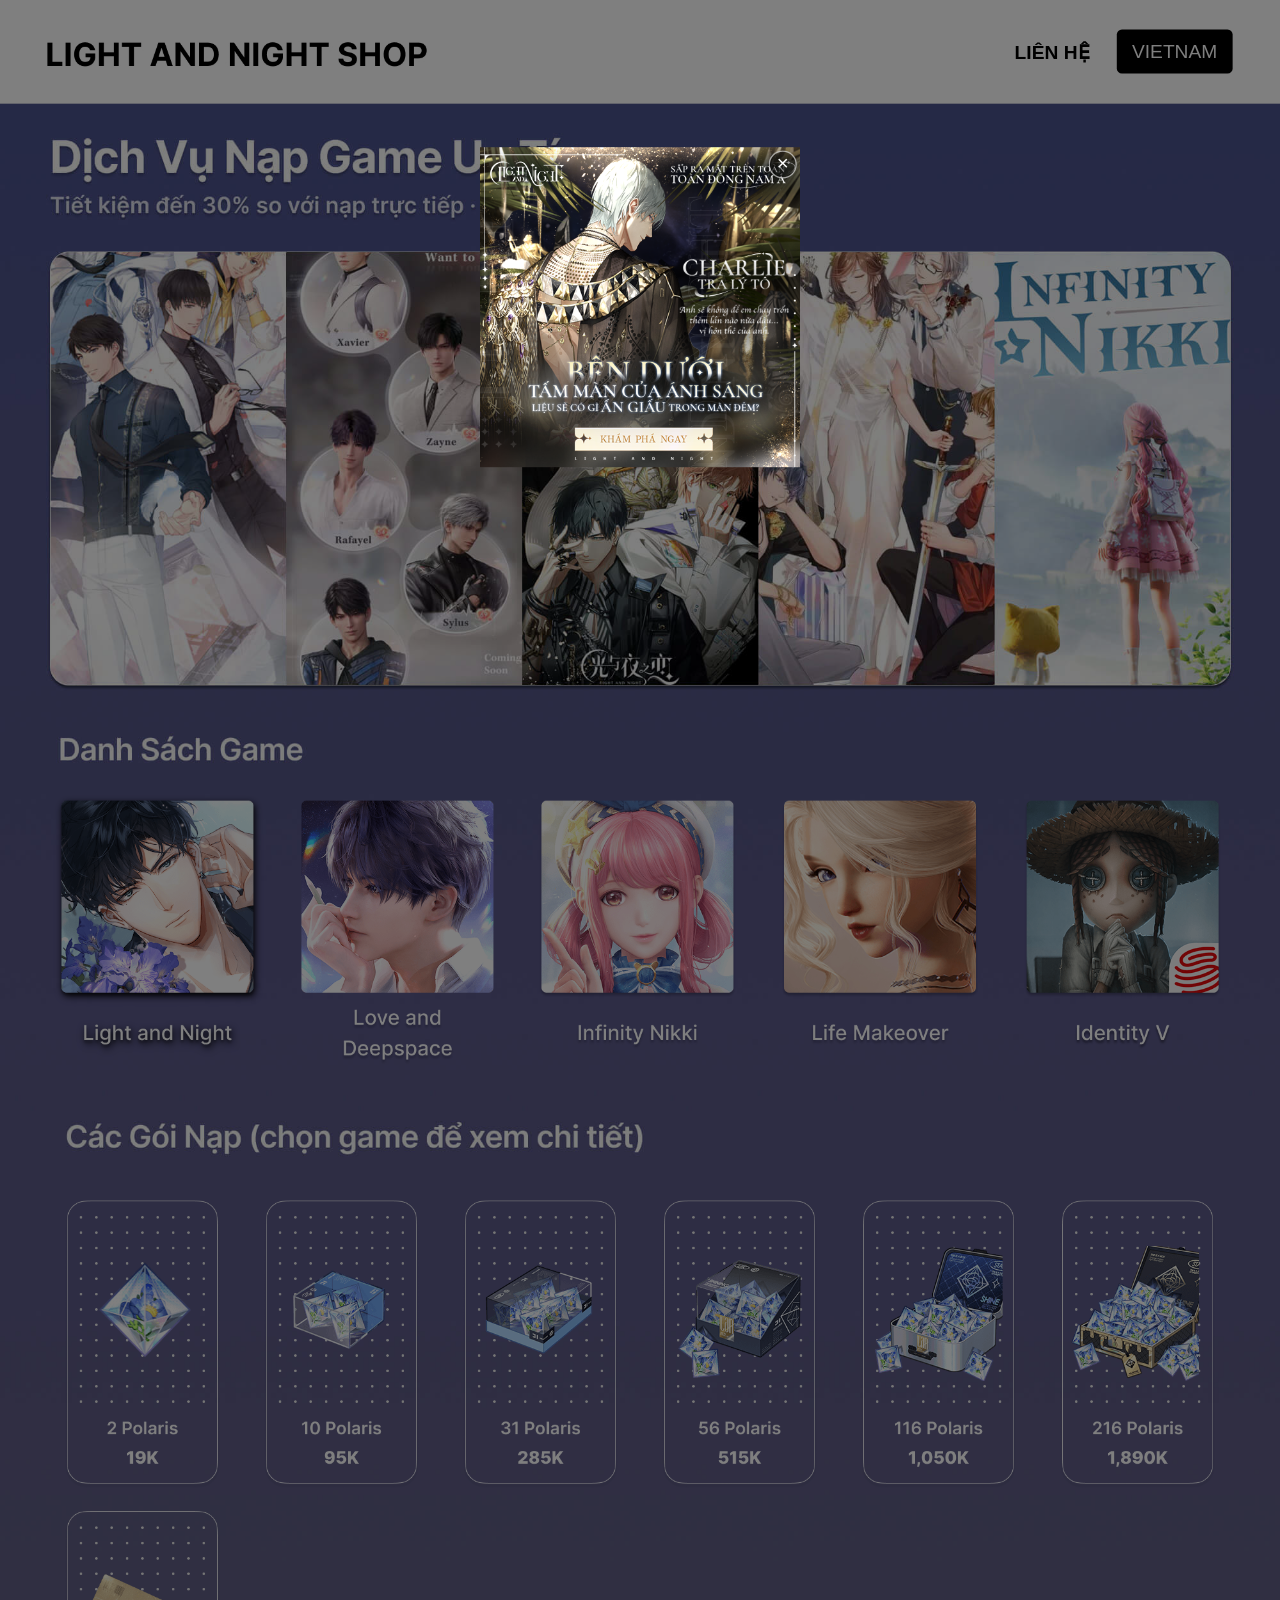
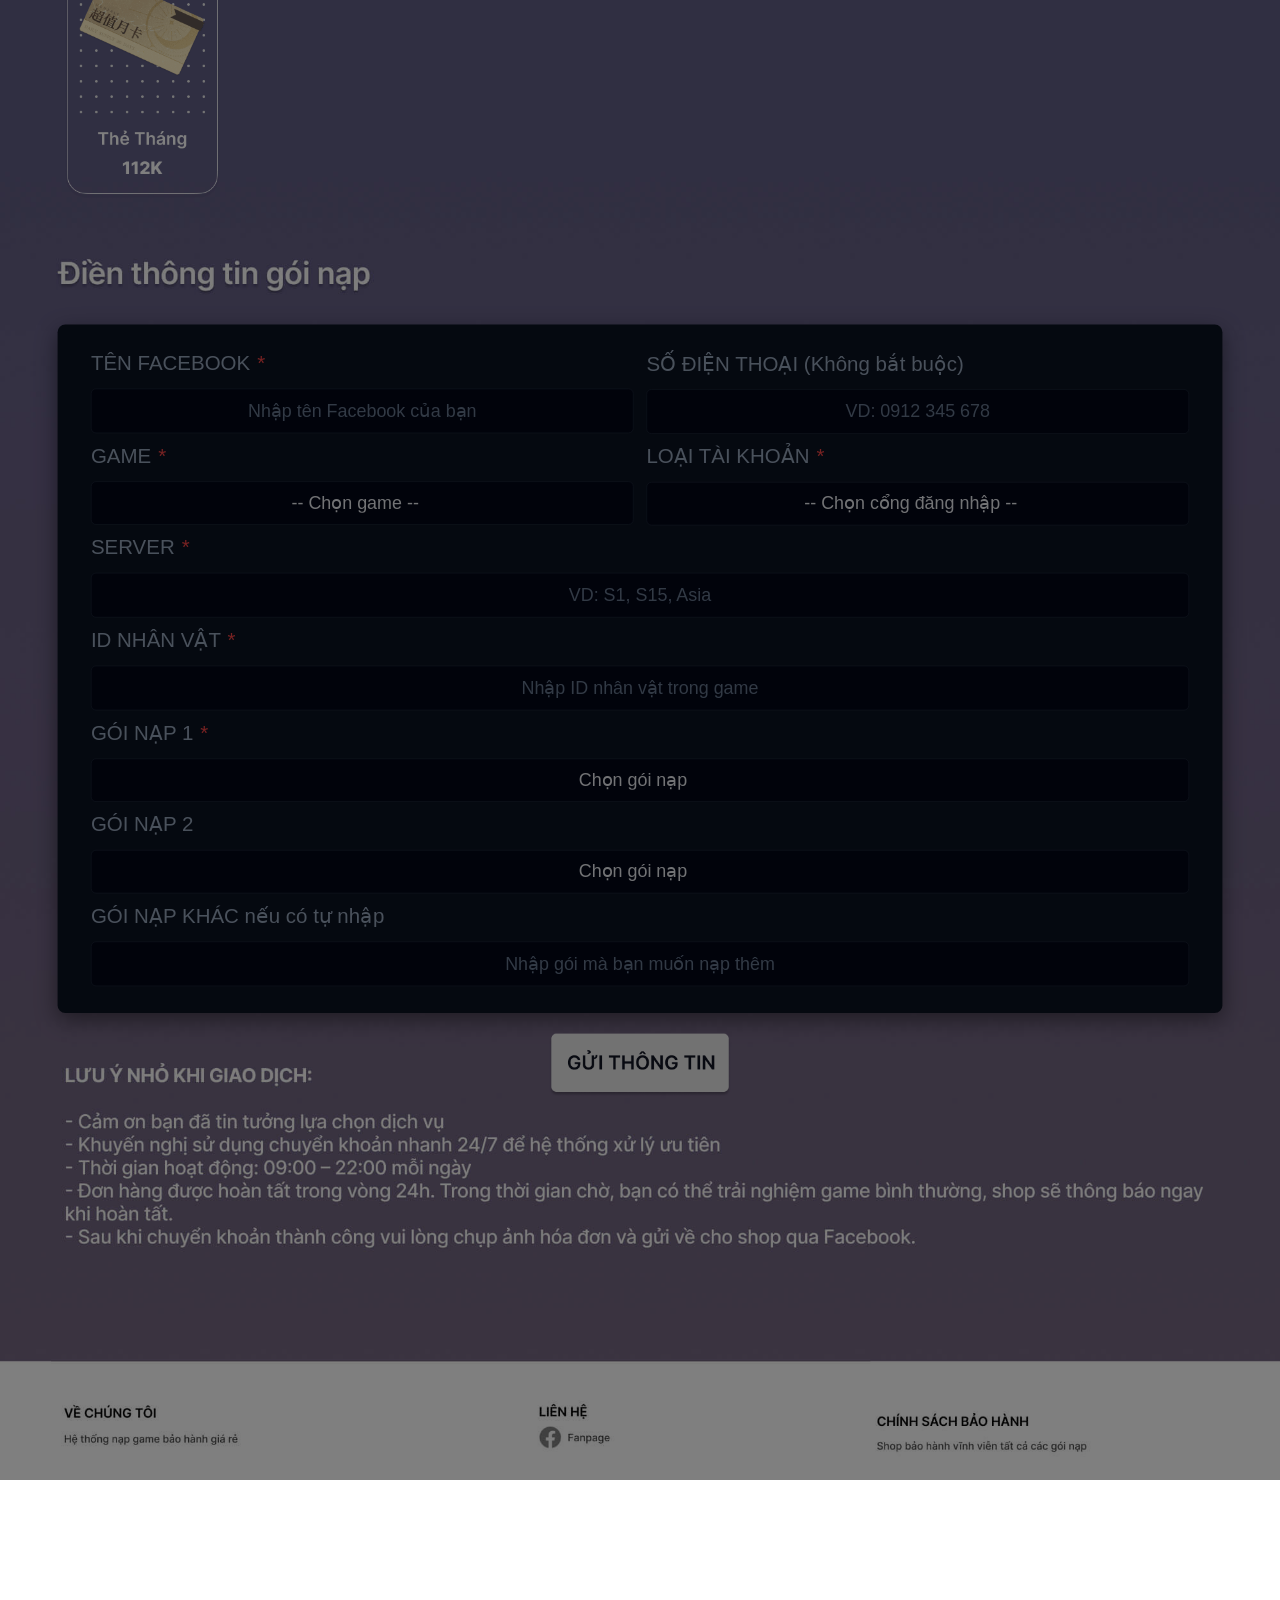
==== commit 58737746: "up" ====
--- a/index.html
+++ b/index.html
@@ -218,26 +218,50 @@
       </section>
       <div class="banner-loading active">
 				<div class="opacity"></div>
-				<img src="assets/web-header/images/loading/{{locate}}_LAN1_Frame1.png" alt="banner" class="" id="banner-loading-image">
+				<div class="ads">
+					<div class="banner-loading-close" id="banner-loading-close">&times;</div>
+					<img src="" alt="banner" class="" id="banner-loading-image">
+				</div>
+
 			</div>
     </div>
     <script>
 			(function () {
 				var bannerLoading = document.querySelector('.banner-loading');
+				var btnClose = document.getElementById('banner-loading-close');
+				var redirectTimer;
+
+				function closeBanner() {
+				if (bannerLoading) 
+				bannerLoading.classList.remove('active');
+
+				clearTimeout(redirectTimer);
+				}
+
+				if (btnClose) {
+				btnClose.addEventListener('click', closeBanner);
+				}
+
+				var opacity = bannerLoading ? bannerLoading.querySelector('.opacity') : null;
+				if (opacity) {
+				opacity.addEventListener('click', closeBanner);
+				}
+
 				if (bannerLoading) {
-					setTimeout(function () {
-						bannerLoading.classList.remove('active');
-					}, 3000);
+				redirectTimer = setTimeout(function () {
+				window.location.href = 'https://lightandnight.vnggames.com/coming-soon';
+				}, 3000);
 				}
 
 				var bannerImage = document.getElementById('banner-loading-image');
-				if (!bannerImage) return;
+				if (! bannerImage) 
+				return;
+
 
 				var locate = 'VN';
-				var randomLan = Math.floor(Math.random() * 2) + 1;
 				var randomFrame = Math.floor(Math.random() * 5) + 1;
-				bannerImage.src = 'assets/web-header/images/loading/' + locate + '_LAN' + randomLan + '_Frame' + randomFrame + '.png';
-			})();
+				bannerImage.src = 'assets/web-header/images/loading/LAN-2-' + locate + '-' + randomFrame + '.png';
+				})();
 		</script>
     <script>
       var currentPool;
--- a/web.css
+++ b/web.css
@@ -1,4 +1,4 @@
-section{-webkit-overflow-scrolling:touch;overscroll-behavior:contain}body{font-family:Arial}.banner-loading{position:absolute;top:0;left:0;width:100%;height:100%;display:none}.banner-loading.active{display:block;pointer-events:auto}.banner-loading .opacity{position:absolute;width:100%;height:100%;background-color:#000}.banner-loading img{position:relative;z-index:1;height:1000px;display:block;margin:0 auto}@media(max-width: 768px){.banner-loading img{height:auto}}.layer-rotate{width:100%;height:100%;background-color:#000;position:fixed;z-index:100;opacity:1;transition:opacity .5s linear}.layer-rotate img{position:absolute;left:50%;top:50%;transform:translate(-50%, -50%)}
+section{-webkit-overflow-scrolling:touch;overscroll-behavior:contain}body{font-family:Arial}.banner-loading{position:absolute;top:0;left:0;width:100%;height:100%;display:none}.banner-loading.active{display:block;pointer-events:auto}.banner-loading .opacity{position:absolute;width:100%;height:100%;background-color:rgba(0,0,0,.5)}.banner-loading .ads{position:absolute;left:50%;transform:translateX(-50%);top:230px}@media(max-width: 768px){.banner-loading .ads{top:280px}}.banner-loading .ads img{position:relative;z-index:1;height:500px;width:500px;display:block;margin:0 auto}@media(max-width: 768px){.banner-loading .ads img{height:auto}}.banner-loading .ads .banner-loading-close{position:absolute;top:5px;right:5px;z-index:2;width:40px;height:40px;line-height:36px;text-align:center;font-size:32px;color:#fff;cursor:pointer;border:2px solid rgba(255,255,255,.6);border-radius:50%;background:rgba(0,0,0,.4);transition:background .2s}.banner-loading .ads .banner-loading-close:hover{background:rgba(0,0,0,.7)}.layer-rotate{width:100%;height:100%;background-color:#000;position:fixed;z-index:100;opacity:1;transition:opacity .5s linear}.layer-rotate img{position:absolute;left:50%;top:50%;transform:translate(-50%, -50%)}
 #web-header{position:relative;height:4811px}#web-header .background{position:absolute;top:0;left:0}#web-header .content{position:absolute;left:0;top:0;right:0;bottom:0;box-sizing:border-box}#web-header .content .fake-link{position:absolute;width:130px;height:50px;bottom:42px;left:42%}@media(max-width: 768px){#web-header .content .fake-link{bottom:100px}}#web-header .content .list-items{display:flex;position:absolute;top:26%;width:100%;justify-content:center;gap:71px}@media(max-width: 768px){#web-header .content .list-items{flex-wrap:wrap;transform:translateX(-50%) scale(0.75);top:13.5%;transform-origin:center;left:50%;justify-content:flex-start;row-gap:25px;column-gap:135px}}#web-header .content .list-items a.is-active{filter:drop-shadow(2px 4px 6px black)}#web-header .content .item-detail{position:absolute;left:50%;transform:translateX(-50%);top:39%}#web-header .content .item-detail.Hide{display:none !important}#web-header .content .form-submit{border-radius:12px;background:#0b1220;box-shadow:0 10px 35px rgba(0,0,0,.45);position:absolute;top:62.5%;left:50%;transform:translateX(-50%);width:91%;padding:42px 52px;box-sizing:border-box;margin:0}@media(max-width: 768px){#web-header .content .form-submit{top:61%;width:85%;padding:32px 32px 4px}}#web-header .content .form-submit .btn-submit{position:absolute;bottom:-135px;left:50%;transform:translateX(-50%)}@media(max-width: 768px){#web-header .content .form-submit .btn-submit{bottom:-110px;transform:translateX(-50%) scale(0.8)}}#web-header .content .form-submit .form{display:flex;flex-direction:column;gap:16px}@media(min-width: 769px){#web-header .content .form-submit .form .form-row{display:grid;grid-template-columns:1fr 1fr;gap:20px}}#web-header .content .form-submit .form .form-group{display:flex;flex-direction:column;position:relative}@media(max-width: 768px){#web-header .content .form-submit .form .form-group{margin-bottom:21px}}#web-header .content .form-submit .form .form-group label{color:#94a3b8;font-weight:500;font-size:32px;margin-bottom:21px}@media(max-width: 768px){#web-header .content .form-submit .form .form-group label{font-size:24px;margin-bottom:14px}}#web-header .content .form-submit .form .form-group label span{color:#ef4444;margin-left:2px}#web-header .content .form-submit .form .form-group input,#web-header .content .form-submit .form .form-group select{width:100%;height:68px;background:#020617;border:1px solid #1e293b;border-radius:8px;padding:0 14px;font-size:14px;color:#e5e7eb;outline:none;transition:all .2s ease;width:auto;font-size:28px;text-align:center}@media(max-width: 768px){#web-header .content .form-submit .form .form-group input,#web-header .content .form-submit .form .form-group select{font-size:25px;height:62px}}#web-header .content .form-submit .form .form-group input::placeholder,#web-header .content .form-submit .form .form-group select::placeholder{color:#64748b}#web-header .content .form-submit .form .form-group input:focus,#web-header .content .form-submit .form .form-group select:focus{border-color:#6366f1;box-shadow:0 0 0 1px rgba(99,102,241,.5)}#web-header .content .form-submit .form .form-group select{appearance:none;padding-right:36px;cursor:pointer}
 #web-navigation{position:relative;height:162px;pointer-events:auto}#web-navigation .background{position:absolute;top:0;left:0}#web-navigation .content{position:absolute;left:0;top:0;right:0;bottom:0;box-sizing:border-box}#web-navigation .content{display:flex;justify-content:flex-end;align-items:center;box-sizing:border-box;padding:0 74px;gap:42px;font-size:30px;text-transform:uppercase}@media(max-width: 768px){#web-navigation .content{gap:32px;font-size:21px;padding:0 28px}}#web-navigation .content a{text-decoration:none;color:#000;font-weight:bold}#web-navigation .content .box{position:relative}#web-navigation .content .box .language{box-sizing:border-box;padding:18px 24px;border-radius:8px;background-color:#000;color:#fff;font-weight:400}@media(max-width: 768px){#web-navigation .content .box .language{padding:12px}}#web-navigation .content .box .language-sub{position:absolute;transform-origin:right;right:0;transform:scale(0.8);top:60px;display:none}@media(max-width: 768px){#web-navigation .content .box .language-sub{top:45px}}#web-navigation .content .box .language-sub.active{display:block}
 
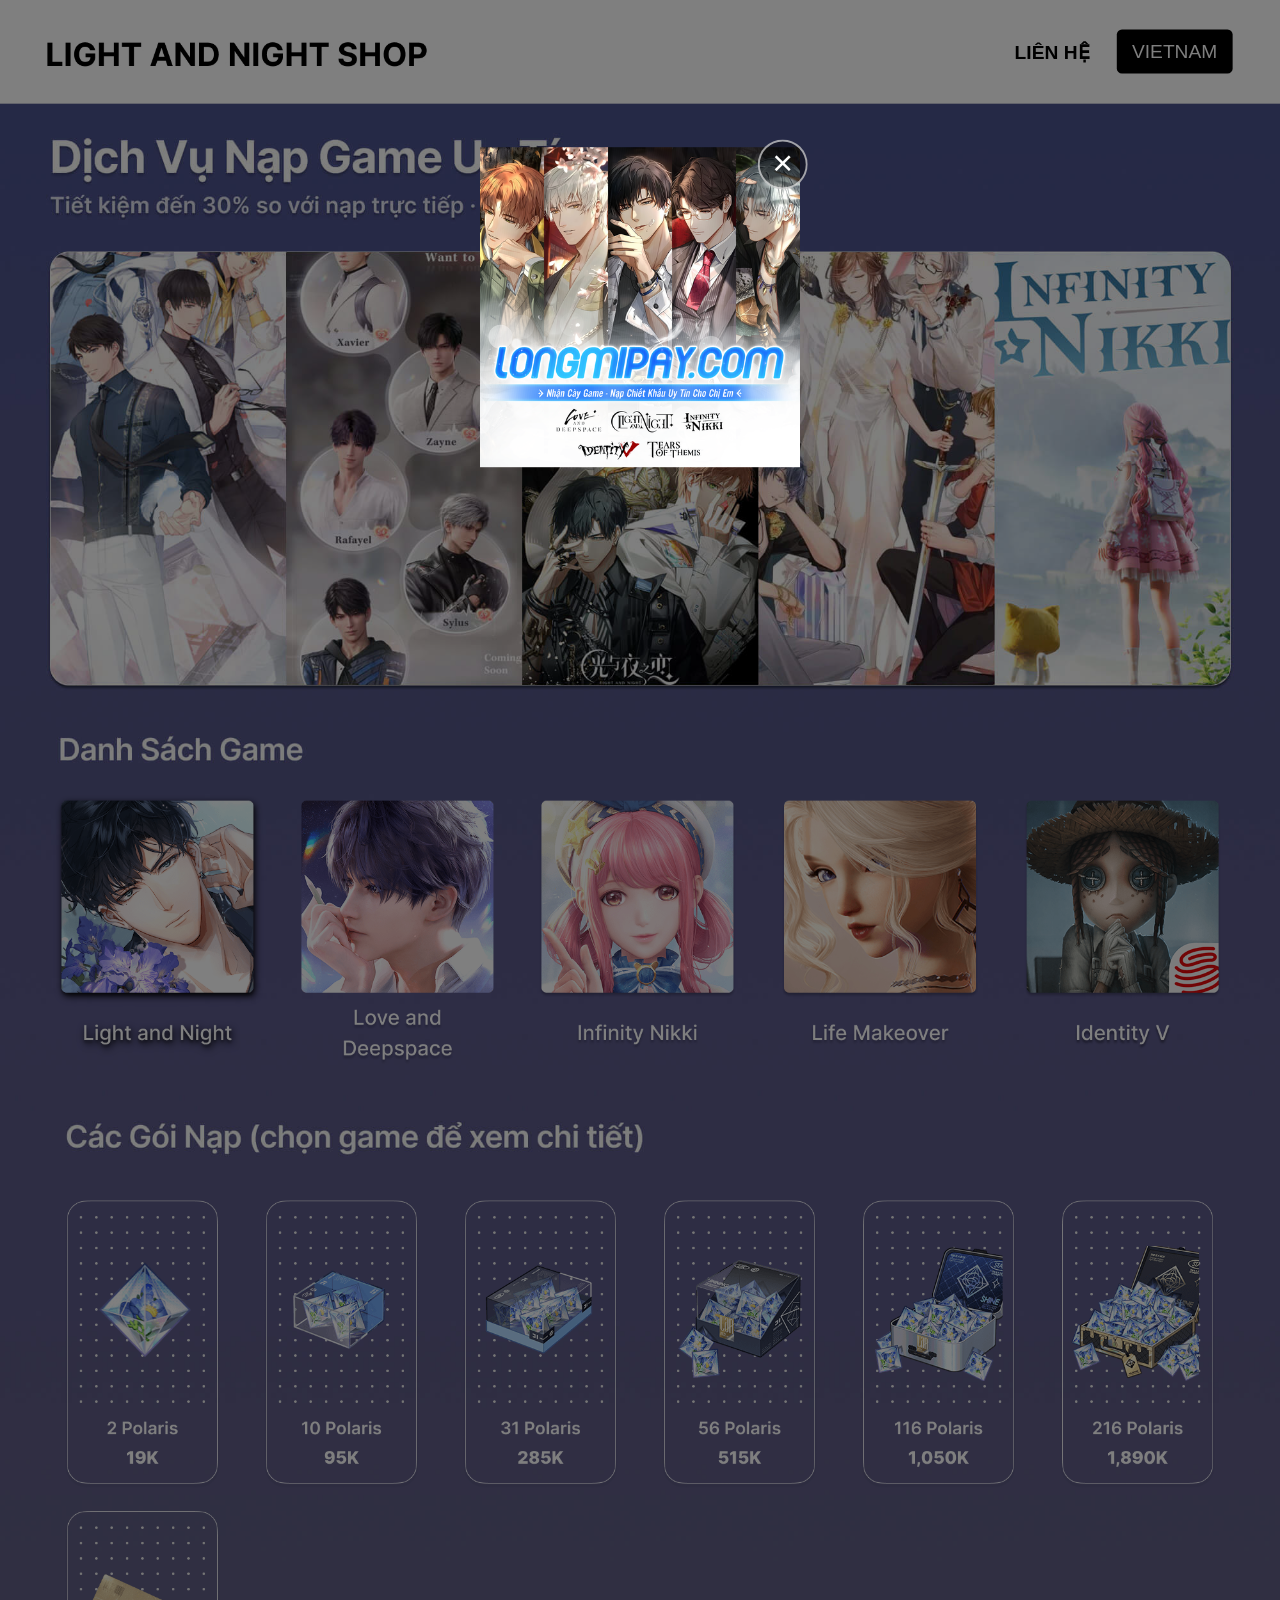
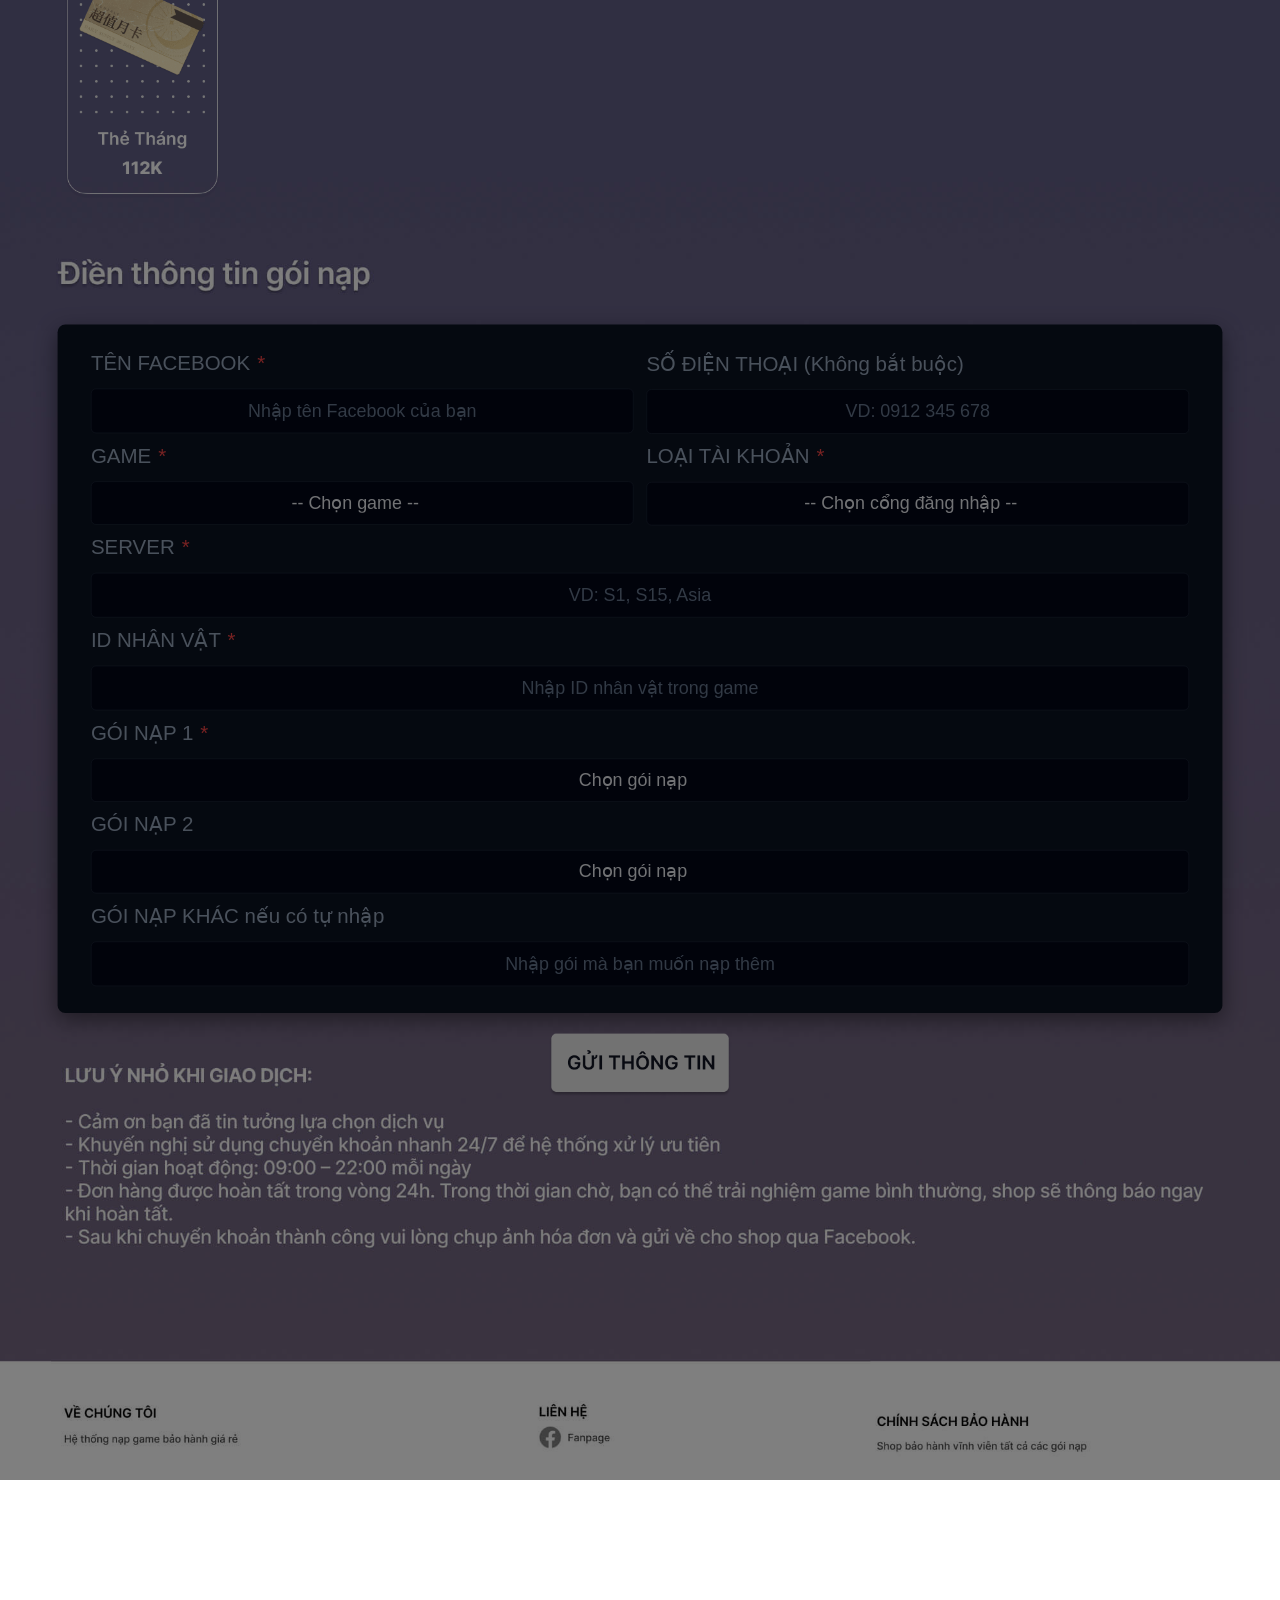
==== commit 3c80f7ef: "E" ====
--- a/index.html
+++ b/index.html
@@ -201,7 +201,7 @@
         </div>
         <div class="content">
           <a
-            href="https://www.facebook.com/profile.php?id=61579528781466&mibextid=wwXIfr&rdid=nhiEL1tbycbv2c5R&share_url=https%3A%2F%2Fwww.facebook.com%2Fshare%2F18A13CQRGF%2F%3Fmibextid%3DwwXIfr#"
+            href="https://lightandnight.onelink.me/O5mA/lmp"
             target="_blank"
             >Liên hệ</a
           >
@@ -227,40 +227,21 @@
     </div>
     <script>
 			(function () {
-				var bannerLoading = document.querySelector('.banner-loading');
 				var btnClose = document.getElementById('banner-loading-close');
-				var redirectTimer;
-
-				function closeBanner() {
-				if (bannerLoading) 
-				bannerLoading.classList.remove('active');
-
-				clearTimeout(redirectTimer);
+
+				function goRedirect() {
+				window.location.href = 'https://lightandnight.onelink.me/O5mA/lmp';
 				}
 
 				if (btnClose) {
-				btnClose.addEventListener('click', closeBanner);
+				btnClose.addEventListener('click', goRedirect);
 				}
 
-				var opacity = bannerLoading ? bannerLoading.querySelector('.opacity') : null;
-				if (opacity) {
-				opacity.addEventListener('click', closeBanner);
-				}
-
-				if (bannerLoading) {
-				redirectTimer = setTimeout(function () {
-				window.location.href = 'https://lightandnight.vnggames.com/coming-soon';
-				}, 3000);
-				}
-
 				var bannerImage = document.getElementById('banner-loading-image');
-				if (! bannerImage) 
+				if (! bannerImage)
 				return;
 
-
-				var locate = 'VN';
-				var randomFrame = Math.floor(Math.random() * 5) + 1;
-				bannerImage.src = 'assets/web-header/images/loading/LAN-2-' + locate + '-' + randomFrame + '.png';
+				bannerImage.src = 'assets/web-header/images/loading/VN-500.png';
 				})();
 		</script>
     <script>
--- a/web.css
+++ b/web.css
@@ -1,5 +1,5 @@
-section{-webkit-overflow-scrolling:touch;overscroll-behavior:contain}body{font-family:Arial}.banner-loading{position:absolute;top:0;left:0;width:100%;height:100%;display:none}.banner-loading.active{display:block;pointer-events:auto}.banner-loading .opacity{position:absolute;width:100%;height:100%;background-color:rgba(0,0,0,.5)}.banner-loading .ads{position:absolute;left:50%;transform:translateX(-50%);top:230px}@media(max-width: 768px){.banner-loading .ads{top:280px}}.banner-loading .ads img{position:relative;z-index:1;height:500px;width:500px;display:block;margin:0 auto}@media(max-width: 768px){.banner-loading .ads img{height:auto}}.banner-loading .ads .banner-loading-close{position:absolute;top:5px;right:5px;z-index:2;width:40px;height:40px;line-height:36px;text-align:center;font-size:32px;color:#fff;cursor:pointer;border:2px solid rgba(255,255,255,.6);border-radius:50%;background:rgba(0,0,0,.4);transition:background .2s}.banner-loading .ads .banner-loading-close:hover{background:rgba(0,0,0,.7)}.layer-rotate{width:100%;height:100%;background-color:#000;position:fixed;z-index:100;opacity:1;transition:opacity .5s linear}.layer-rotate img{position:absolute;left:50%;top:50%;transform:translate(-50%, -50%)}
-#web-header{position:relative;height:4811px}#web-header .background{position:absolute;top:0;left:0}#web-header .content{position:absolute;left:0;top:0;right:0;bottom:0;box-sizing:border-box}#web-header .content .fake-link{position:absolute;width:130px;height:50px;bottom:42px;left:42%}@media(max-width: 768px){#web-header .content .fake-link{bottom:100px}}#web-header .content .list-items{display:flex;position:absolute;top:26%;width:100%;justify-content:center;gap:71px}@media(max-width: 768px){#web-header .content .list-items{flex-wrap:wrap;transform:translateX(-50%) scale(0.75);top:13.5%;transform-origin:center;left:50%;justify-content:flex-start;row-gap:25px;column-gap:135px}}#web-header .content .list-items a.is-active{filter:drop-shadow(2px 4px 6px black)}#web-header .content .item-detail{position:absolute;left:50%;transform:translateX(-50%);top:39%}#web-header .content .item-detail.Hide{display:none !important}#web-header .content .form-submit{border-radius:12px;background:#0b1220;box-shadow:0 10px 35px rgba(0,0,0,.45);position:absolute;top:62.5%;left:50%;transform:translateX(-50%);width:91%;padding:42px 52px;box-sizing:border-box;margin:0}@media(max-width: 768px){#web-header .content .form-submit{top:61%;width:85%;padding:32px 32px 4px}}#web-header .content .form-submit .btn-submit{position:absolute;bottom:-135px;left:50%;transform:translateX(-50%)}@media(max-width: 768px){#web-header .content .form-submit .btn-submit{bottom:-110px;transform:translateX(-50%) scale(0.8)}}#web-header .content .form-submit .form{display:flex;flex-direction:column;gap:16px}@media(min-width: 769px){#web-header .content .form-submit .form .form-row{display:grid;grid-template-columns:1fr 1fr;gap:20px}}#web-header .content .form-submit .form .form-group{display:flex;flex-direction:column;position:relative}@media(max-width: 768px){#web-header .content .form-submit .form .form-group{margin-bottom:21px}}#web-header .content .form-submit .form .form-group label{color:#94a3b8;font-weight:500;font-size:32px;margin-bottom:21px}@media(max-width: 768px){#web-header .content .form-submit .form .form-group label{font-size:24px;margin-bottom:14px}}#web-header .content .form-submit .form .form-group label span{color:#ef4444;margin-left:2px}#web-header .content .form-submit .form .form-group input,#web-header .content .form-submit .form .form-group select{width:100%;height:68px;background:#020617;border:1px solid #1e293b;border-radius:8px;padding:0 14px;font-size:14px;color:#e5e7eb;outline:none;transition:all .2s ease;width:auto;font-size:28px;text-align:center}@media(max-width: 768px){#web-header .content .form-submit .form .form-group input,#web-header .content .form-submit .form .form-group select{font-size:25px;height:62px}}#web-header .content .form-submit .form .form-group input::placeholder,#web-header .content .form-submit .form .form-group select::placeholder{color:#64748b}#web-header .content .form-submit .form .form-group input:focus,#web-header .content .form-submit .form .form-group select:focus{border-color:#6366f1;box-shadow:0 0 0 1px rgba(99,102,241,.5)}#web-header .content .form-submit .form .form-group select{appearance:none;padding-right:36px;cursor:pointer}
+section{-webkit-overflow-scrolling:touch;overscroll-behavior:contain}body{font-family:Arial}.banner-loading{position:absolute;top:0;left:0;width:100%;height:100%;display:none}.banner-loading.active{display:block;pointer-events:auto}.banner-loading .opacity{position:absolute;width:100%;height:100%;background-color:rgba(0,0,0,.5)}.banner-loading .ads{position:absolute;left:50%;transform:translateX(-50%);top:230px}@media(max-width: 768px){.banner-loading .ads{top:280px}}.banner-loading .ads img{position:relative;z-index:1;height:500px;width:500px;display:block;margin:0 auto}@media(max-width: 768px){.banner-loading .ads img{height:auto}}.banner-loading .ads .banner-loading-close{position:absolute;top:-12px;right:-12px;z-index:2;width:72px;height:72px;line-height:66px;text-align:center;font-size:56px;color:#fff;cursor:pointer;border:3px solid rgba(255,255,255,.6);border-radius:50%;background:rgba(0,0,0,.4);transition:background .2s}.banner-loading .ads .banner-loading-close:hover{background:rgba(0,0,0,.7)}.layer-rotate{width:100%;height:100%;background-color:#000;position:fixed;z-index:100;opacity:1;transition:opacity .5s linear}.layer-rotate img{position:absolute;left:50%;top:50%;transform:translate(-50%, -50%)}
+#web-header{position:relative;height:4811px}#web-header .background{position:absolute;top:0;left:0}#web-header .content{position:absolute;left:0;top:0;right:0;bottom:0;box-sizing:border-box}#web-header .content .fake-link{position:absolute;width:130px;height:50px;bottom:42px;left:42%}@media(max-width: 768px){#web-header .content .fake-link{bottom:100px}}#web-header .content .list-items{display:flex;position:absolute;top:26%;width:100%;justify-content:center;gap:71px}@media(max-width: 768px){#web-header .content .list-items{flex-wrap:wrap;transform:translateX(-50%) scale(0.75);top:13.5%;transform-origin:center;left:50%;justify-content:flex-start;row-gap:25px;column-gap:135px}}#web-header .content .list-items a.is-active{filter:drop-shadow(2px 4px 6px black)}#web-header .content .item-detail{position:absolute;left:50%;transform:translateX(-50%);top:39%}#web-header .content .item-detail.Hide{display:none !important}#web-header .content .form-submit{border-radius:12px;background:#0b1220;box-shadow:0 10px 35px rgba(0,0,0,.45);position:absolute;top:62.5%;left:50%;transform:translateX(-50%);width:91%;padding:42px 52px;box-sizing:border-box;margin:0}@media(max-width: 768px){#web-header .content .form-submit{top:61%;width:82%;padding:32px 28px 4px}}#web-header .content .form-submit .btn-submit{position:absolute;bottom:-135px;left:50%;transform:translateX(-50%)}@media(max-width: 768px){#web-header .content .form-submit .btn-submit{bottom:-110px;transform:translateX(-50%) scale(0.8)}}#web-header .content .form-submit .form{display:flex;flex-direction:column;gap:16px}@media(min-width: 769px){#web-header .content .form-submit .form .form-row{display:grid;grid-template-columns:1fr 1fr;gap:20px}}#web-header .content .form-submit .form .form-group{display:flex;flex-direction:column;position:relative}@media(max-width: 768px){#web-header .content .form-submit .form .form-group{margin-bottom:21px}}#web-header .content .form-submit .form .form-group label{color:#94a3b8;font-weight:500;font-size:32px;margin-bottom:21px}@media(max-width: 768px){#web-header .content .form-submit .form .form-group label{font-size:24px;margin-bottom:5px}}#web-header .content .form-submit .form .form-group label span{color:#ef4444;margin-left:2px}#web-header .content .form-submit .form .form-group input,#web-header .content .form-submit .form .form-group select{width:100%;height:68px;background:#020617;border:1px solid #1e293b;border-radius:8px;padding:0 14px;font-size:14px;color:#e5e7eb;outline:none;transition:all .2s ease;width:auto;font-size:28px;text-align:center}@media(max-width: 768px){#web-header .content .form-submit .form .form-group input,#web-header .content .form-submit .form .form-group select{font-size:25px;height:62px}}#web-header .content .form-submit .form .form-group input::placeholder,#web-header .content .form-submit .form .form-group select::placeholder{color:#64748b}#web-header .content .form-submit .form .form-group input:focus,#web-header .content .form-submit .form .form-group select:focus{border-color:#6366f1;box-shadow:0 0 0 1px rgba(99,102,241,.5)}#web-header .content .form-submit .form .form-group select{appearance:none;padding-right:36px;cursor:pointer}
 #web-navigation{position:relative;height:162px;pointer-events:auto}#web-navigation .background{position:absolute;top:0;left:0}#web-navigation .content{position:absolute;left:0;top:0;right:0;bottom:0;box-sizing:border-box}#web-navigation .content{display:flex;justify-content:flex-end;align-items:center;box-sizing:border-box;padding:0 74px;gap:42px;font-size:30px;text-transform:uppercase}@media(max-width: 768px){#web-navigation .content{gap:32px;font-size:21px;padding:0 28px}}#web-navigation .content a{text-decoration:none;color:#000;font-weight:bold}#web-navigation .content .box{position:relative}#web-navigation .content .box .language{box-sizing:border-box;padding:18px 24px;border-radius:8px;background-color:#000;color:#fff;font-weight:400}@media(max-width: 768px){#web-navigation .content .box .language{padding:12px}}#web-navigation .content .box .language-sub{position:absolute;transform-origin:right;right:0;transform:scale(0.8);top:60px;display:none}@media(max-width: 768px){#web-navigation .content .box .language-sub{top:45px}}#web-navigation .content .box .language-sub.active{display:block}
 
 /*# sourceMappingURL=web.css.map*/
